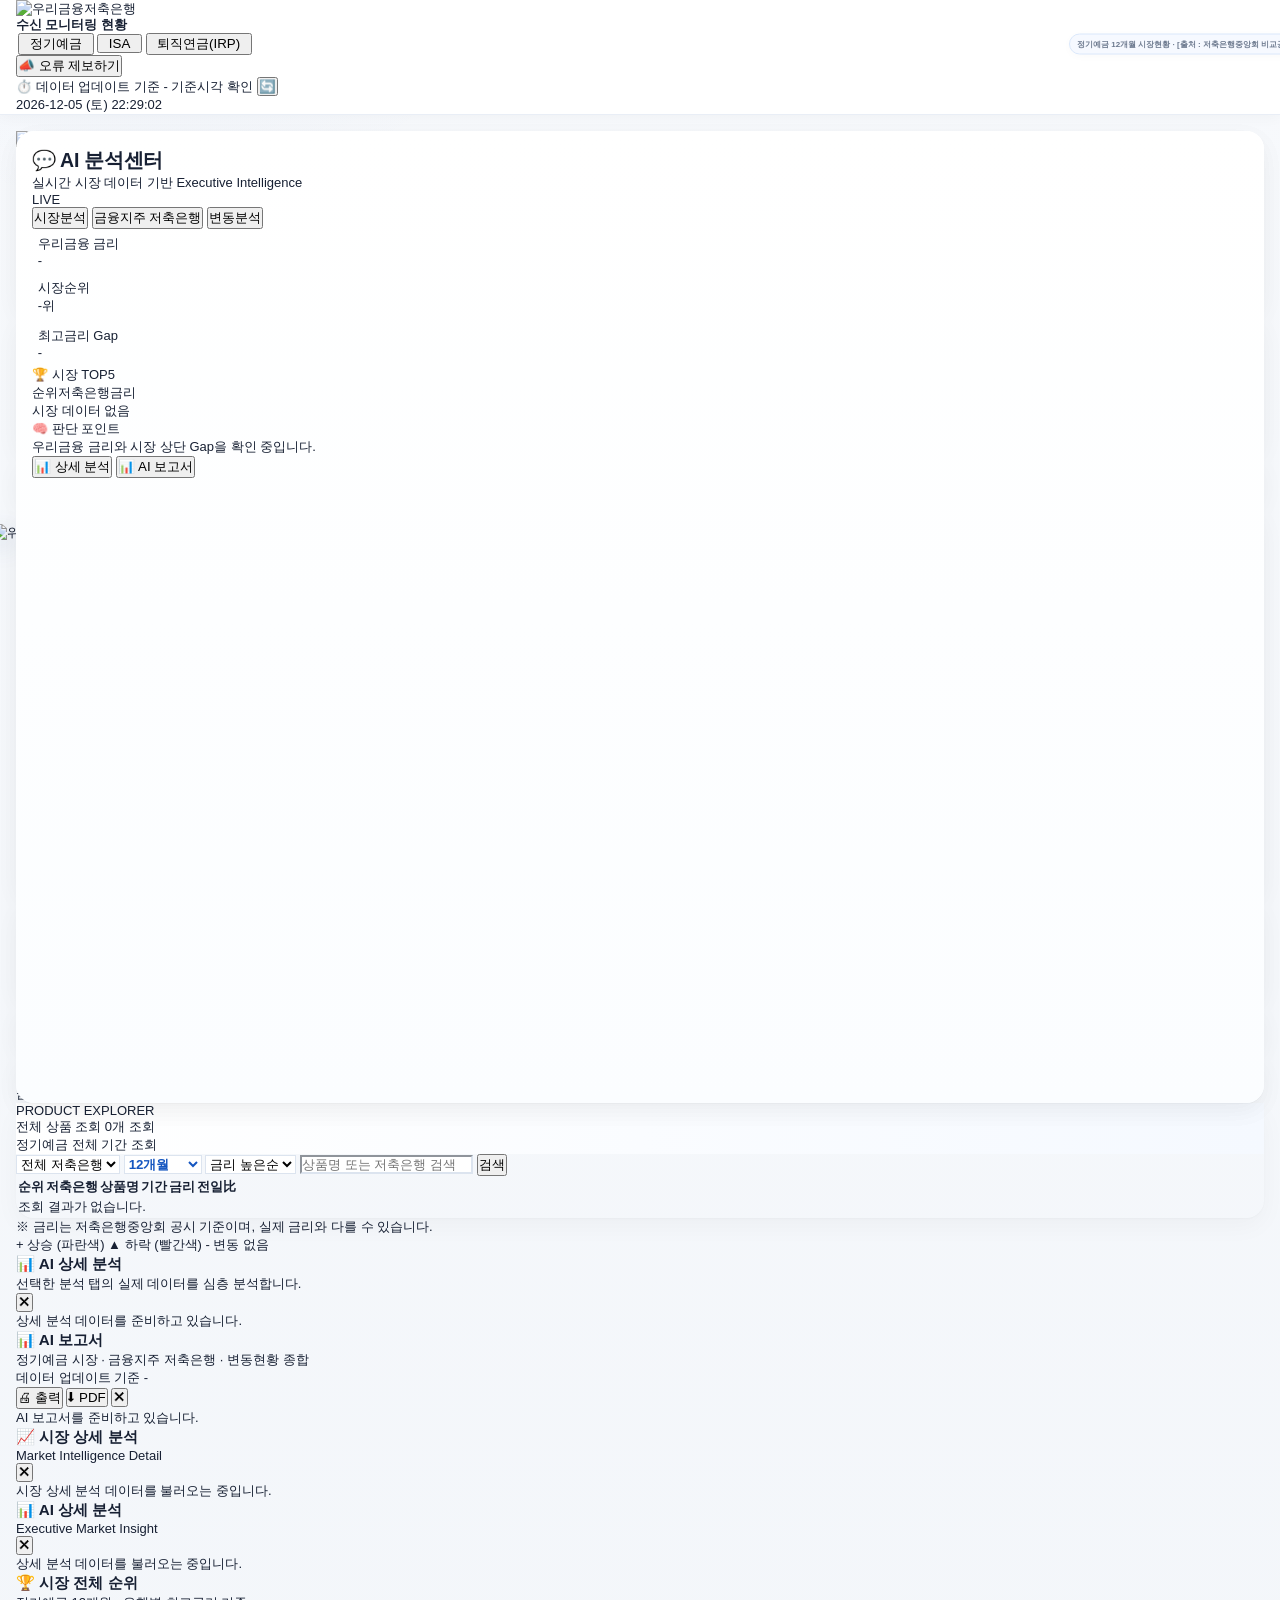
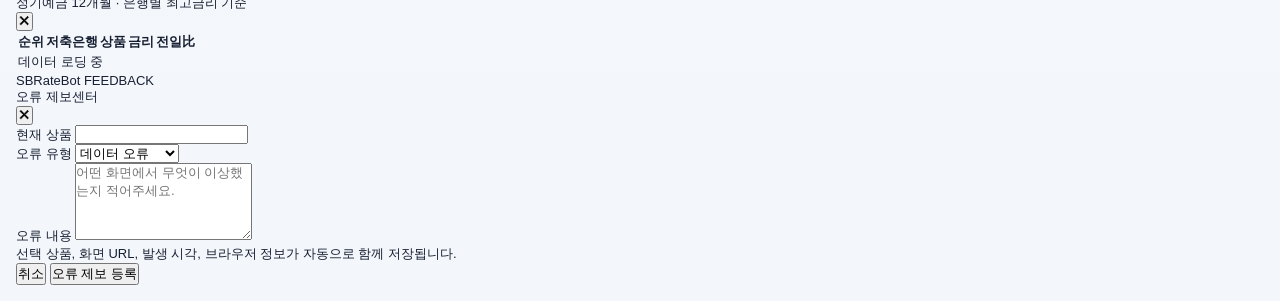
==== templates/index.html @ 937b5710 "Move PC Wibee motion to dedicated wrapper" ====
<!DOCTYPE html>
<html lang="ko">
<head>
  <meta charset="UTF-8" />
  <meta name="viewport" content="width=device-width, initial-scale=1.0" />
  <title>우리금융저축은행 수신 모니터링 현황</title>
  <!-- Tailwind CSS CDN -->
<script src="https://cdn.tailwindcss.com"></script>
<script src="https://cdnjs.cloudflare.com/ajax/libs/html2pdf.js/0.10.1/html2pdf.bundle.min.js"></script>

<link rel="stylesheet" href="/static/css/dashboard.css?v=20260818v542">
<script defer src="/static/js/dashboard.js?v=20260815v532"></script>


<style>
  /* ===== Executive Report compact visual ===== */
  #executive-report-document{
    font-family: "Pretendard","Noto Sans KR",Arial,sans-serif;
  }
  #executive-report-document .er-section{
    border:1px solid #e8edf5;
    border-radius:12px;
    background:#fff;
    overflow:hidden;
  }
  #executive-report-document .er-title{
    display:flex;
    align-items:center;
    justify-content:space-between;
    padding:8px 11px;
    background:#f8fafc;
    border-bottom:1px solid #eef2f7;
    font-size:11px;
    font-weight:700;
    color:#25324a;
  }
  #executive-report-document .er-body{
    padding:9px 11px;
  }
  #executive-report-document .er-metric{
    border:1px solid #edf1f6;
    border-radius:10px;
    padding:8px 6px;
    background:#fff;
  }
  #executive-report-document .er-metric-label{
    font-size:9px;
    color:#8b95a7;
    margin-bottom:2px;
  }
  #executive-report-document .er-metric-value{
    font-size:15px;
    font-weight:800;
    color:#202b3c;
    line-height:1.1;
  }
  #executive-report-document .er-row{
    display:grid;
    grid-template-columns:34px 1fr 72px 72px;
    gap:8px;
    align-items:center;
    padding:5px 7px;
    border-top:1px solid #f1f4f8;
    font-size:10.5px;
  }
  #executive-report-document .er-row:first-child{border-top:0}
  #executive-report-document .er-insight{
    border-left:3px solid #1a58c8;
    background:#f6f9ff;
    border-radius:8px;
    padding:8px 10px;
    line-height:1.45;
  }
  @media print{
    #executive-report-document{font-size:10pt}
    #executive-report-document .er-section{break-inside:avoid}
  }
</style>


<style>
  .modal-drag-panel { position: relative; will-change: transform; }
  .modal-drag-handle button { cursor: pointer; }
  #ai-analysis-center.ai-syncing { opacity: 0; }
  #ai-analysis-center { transition: opacity .08s ease; }
  #ai-center-content.ai-market-compact .space-y-3 { gap: .45rem !important; }
  #ai-center-content.ai-market-compact .p-3 { padding: .55rem !important; }
  #ai-center-content.ai-market-compact .p-2 { padding: .42rem !important; }
  #ai-center-content.ai-market-compact .py-1\.5 { padding-top: .28rem !important; padding-bottom: .28rem !important; }
  #ai-center-content.ai-market-compact .leading-5 { line-height: 1.25rem !important; }
  .woori-highlight-row {
    background:#eff6ff !important;
    color:#1d4ed8 !important;
    border:1px solid #bfdbfe !important;
    border-radius:12px !important;
    padding-left:.65rem !important;
    padding-right:.65rem !important;
  }
  .woori-highlight-row * { color:#1d4ed8 !important; }
</style>


<style>
  /* V5.10 common Woori highlight */
  .woori-highlight-row {
    background:#eff6ff !important;
    color:#1d4ed8 !important;
    border:1px solid #bfdbfe !important;
    border-radius:14px !important;
    padding-left:.85rem !important;
    padding-right:.85rem !important;
    box-sizing:border-box !important;
  }
  .woori-highlight-row * { color:#1d4ed8 !important; }

  /* AI panel does not animate its size. Prevent long -> short flicker. */
  #ai-analysis-center {
    transition:none !important;
    overflow:hidden !important;
  }
  #ai-analysis-center.ai-syncing { visibility:hidden; opacity:0; }
  #ai-analysis-center.ai-synced { visibility:visible; opacity:1; }

  #ai-center-content.ai-market-compact .space-y-3 { gap:.35rem !important; }
  #ai-center-content.ai-market-compact .p-3 { padding:.48rem !important; }
  #ai-center-content.ai-market-compact .p-2 { padding:.36rem !important; }
  #ai-center-content.ai-market-compact .py-1\.5 { padding-top:.22rem !important; padding-bottom:.22rem !important; }

  /* top header tabs */
  #market-product-tabs { flex-shrink:0; }
</style>


<style id="v511-executive-polish">
  :root{
    --sb-blue:#1556c0;
    --sb-blue-deep:#0f3f96;
    --sb-ink:#172033;
    --sb-muted:#718096;
    --sb-line:#e7edf5;
    --sb-surface:#ffffff;
    --sb-bg:#f4f7fb;
  }

  html{ background:var(--sb-bg); }
  body{
    background:
      radial-gradient(circle at 12% -10%, rgba(21,86,192,.055), transparent 26rem),
      linear-gradient(180deg,#f7f9fc 0%,#f3f6fa 100%);
    color:var(--sb-ink);
    -webkit-font-smoothing:antialiased;
    text-rendering:optimizeLegibility;
  }

  body > header{
    background:rgba(255,255,255,.94) !important;
    backdrop-filter:blur(14px);
    border-bottom:1px solid #e9eef6 !important;
    box-shadow:0 2px 14px rgba(15,23,42,.035);
  }

  /* Card system */
  #dashboard-hero-start > .col-span-4 > .bg-white,
  main > .bg-white,
  #market-ranking-row > .bg-white,
  #ai-analysis-center,
  #product-search-panel{
    border-color:var(--sb-line) !important;
    border-radius:18px !important;
    box-shadow:
      0 1px 2px rgba(15,23,42,.025),
      0 8px 26px rgba(15,23,42,.035) !important;
  }

  #dashboard-hero-start > .col-span-4:first-child > .bg-white{
    background:
      linear-gradient(145deg,rgba(239,246,255,.88),rgba(255,255,255,.97) 52%) !important;
    border-color:#dbe8fb !important;
  }

  #dashboard-hero-start > .col-span-4:last-child > .bg-white{
    background:
      linear-gradient(145deg,#fffdf7,#ffffff 58%) !important;
    border-color:#f1e8cf !important;
  }

  #ai-analysis-center{
    background:
      linear-gradient(180deg,#ffffff 0%,#fbfdff 100%) !important;
    align-self:stretch !important;
  }

  #ai-analysis-center.ai-syncing,
  #ai-analysis-center.ai-synced{
    visibility:visible !important;
    opacity:1 !important;
  }

  /* Compact market tab */
  #ai-center-content.ai-market-compact{
    overflow-y:auto !important;
    overflow-x:hidden !important;
  }
  #ai-center-content.ai-market-compact .space-y-2\.5{
    gap:.55rem !important;
  }

  /* Stronger hierarchy */
  #dashboard-hero-start .text-sm.font-bold,
  #market-ranking-row .text-xs.font-bold,
  #ai-analysis-center h2{
    letter-spacing:-.015em;
  }

  #market-ranking-row table{
    border-collapse:separate;
    border-spacing:0;
  }
  #market-ranking-row thead th{
    font-size:10px;
    letter-spacing:.015em;
    color:#8b96a8 !important;
  }
  #market-ranking-row tbody td{
    vertical-align:middle;
  }

  /* One Woori style everywhere */
  .woori-highlight-row{
    width:100% !important;
    background:linear-gradient(90deg,#edf5ff 0%,#f3f8ff 100%) !important;
    color:#1556c0 !important;
    border:1px solid #a9cdfd !important;
    border-radius:14px !important;
    padding-left:.8rem !important;
    padding-right:.8rem !important;
    box-shadow:inset 0 0 0 1px rgba(255,255,255,.45);
    box-sizing:border-box !important;
    text-align:center !important;
  }
  .woori-highlight-row > *{
    color:#1556c0 !important;
    text-align:center !important;
    justify-self:stretch;
  }

  /* AI workspace */
  #ai-question{
    background:#fff;
    border-color:#dce4ef;
  }
  #ai-question:focus{
    box-shadow:0 0 0 3px rgba(21,86,192,.08);
  }
  #ai-mini-answer{
    color:#344054;
  }

  /* Product explorer */
  #product-search-panel > div:first-child{
    background:linear-gradient(90deg,#fff 0%,#f5f9ff 100%) !important;
  }
  #product-search-panel select,
  #product-search-panel input{
    border-color:#dce4ef !important;
    background:#fff !important;
  }
  #product-table th{
    color:#7c8798 !important;
    font-size:10px;
    letter-spacing:.015em;
  }
  #product-table td{
    vertical-align:middle;
  }

  button{
    transition:background-color .15s ease,border-color .15s ease,color .15s ease,box-shadow .15s ease;
  }

  @media (max-width: 1500px){
    body > header{ padding-left:1rem !important; padding-right:1rem !important; }
    body > div.p-6{ padding:1rem !important; gap:1rem !important; }
    #dashboard-hero-start{ gap:.75rem !important; }
    #market-ranking-row{ gap:.75rem !important; }
    #ai-analysis-center{ padding:1rem !important; }
  }
</style>


<style id="v5112-final-qa">
  /* 우리금융 강조는 일반 행과 동일한 table column을 그대로 사용 */
  tr.woori-table-row > td.woori-table-cell{
    background:linear-gradient(90deg,#edf5ff 0%,#f3f8ff 100%) !important;
    color:#1556c0 !important;
    border-top:1px solid #a9cdfd !important;
    border-bottom:1px solid #a9cdfd !important;
  }
  tr.woori-table-row > td.woori-table-first{
    border-left:1px solid #a9cdfd !important;
    border-top-left-radius:14px !important;
    border-bottom-left-radius:14px !important;
    padding-left:0 !important;
    padding-right:0 !important;
  }
  tr.woori-table-row > td.woori-table-last{
    border-right:1px solid #a9cdfd !important;
    border-top-right-radius:14px !important;
    border-bottom-right-radius:14px !important;
    padding-left:0 !important;
    padding-right:0 !important;
  }

  /* ISA/IRP TOP10/최근공시: 모든 컬럼 정확히 동일한 중심선 */
  #top5-table-body td,
  #top10-table-body td,
  #rates-up-list td{
    vertical-align:middle !important;
  }

  /* 작은 화면에서도 공시일이 테두리에 닿지 않게 */
  @media (max-width:1500px){
    tr.woori-table-row > td.woori-table-last{
      font-size:10px !important;
    }
  }
</style>


<style id="v5113-woori-column-alignment">
  /* 일반행과 우리금융 강조행의 실제 column center를 완전히 동일하게 유지 */
  #top5-table-body tr.woori-table-row > td,
  #top10-table-body tr.woori-table-row > td,
  #rates-up-list tr.woori-table-row > td{
    padding-left:0 !important;
    padding-right:0 !important;
    text-align:center !important;
  }

  #top5-table-body tr.woori-table-row > td:first-child > span,
  #top10-table-body tr.woori-table-row > td:first-child > span{
    margin-left:0 !important;
    margin-right:0 !important;
    transform:none !important;
  }
</style>


<style id="v5115-dashboard-stable-safe-outline">
  /*
   * Final safe polish:
   * 일반행과 동일한 실제 table column은 그대로 유지.
   * 우리금융 강조행의 바깥 여백만 줄여 오른쪽 테두리가 자연스럽게 더 길어 보이게 한다.
   * ::after 등 가상요소 사용 없음.
   */
  #top5-table-body tr.woori-table-row,
  #top10-table-body tr.woori-table-row,
  #rates-up-list tr.woori-table-row{
    position:relative;
  }

  #top5-table-body tr.woori-table-row > td,
  #top10-table-body tr.woori-table-row > td,
  #rates-up-list tr.woori-table-row > td{
    background-clip:padding-box !important;
  }

  /* 마지막 셀 오른쪽 안쪽 여백만 확보해 날짜 뒤가 답답하지 않게 */
  #top5-table-body tr.woori-table-row > td.woori-table-last,
  #top10-table-body tr.woori-table-row > td.woori-table-last,
  #rates-up-list tr.woori-table-row > td.woori-table-last{
    padding-right:.75rem !important;
  }

  /* 첫 셀은 기존 중심선 유지 */
  #top5-table-body tr.woori-table-row > td.woori-table-first,
  #top10-table-body tr.woori-table-row > td.woori-table-first,
  #rates-up-list tr.woori-table-row > td.woori-table-first{
    padding-left:0 !important;
    padding-right:0 !important;
  }

  /* 노트북에서도 공시일이 한 줄 유지 */
  #top5-table-body tr.woori-table-row > td.woori-table-last,
  #top10-table-body tr.woori-table-row > td.woori-table-last,
  #rates-up-list tr.woori-table-row > td.woori-table-last{
    white-space:nowrap !important;
    overflow:visible !important;
  }
</style>

</head>
<body class="bg-[#f4f6f9] text-gray-800 font-sans min-h-screen">

  <!-- 1. 상단 헤더 (우리금융저축은행 한글 CI 로고 및 한글 타이틀) -->
  <header class="bg-white border-b border-gray-200 px-6 py-3 flex items-center justify-between shadow-sm">
    <div class="flex items-center gap-3">
      <!-- 우리금융저축은행 한글 로고 -->
      <img 
        src="/static/images/ci.png"
        alt="우리금융저축은행"
        class="h-7 object-contain"
        onerror="this.onerror=null; this.src='https://via.placeholder.com/150x30?text=WOORI+SAVINGS+BANK';"
      />
      <h1 class="text-base font-bold text-gray-900 border-l border-gray-300 pl-3 whitespace-nowrap shrink-0 leading-none">
        수신 모니터링 현황
      </h1>
      <div id="market-product-tabs" class="inline-flex items-center gap-1 bg-[#f4f7fb] border border-gray-100 rounded-xl p-1 ml-2">
        <button type="button" data-market-product="deposit" class="market-product-tab bg-[#1a58c8] text-white px-4 py-1.5 rounded-lg text-[11px] font-bold shadow-sm">정기예금</button>
        <button type="button" data-market-product="isa" class="market-product-tab text-gray-500 px-4 py-1.5 rounded-lg text-[11px] font-semibold hover:bg-white hover:text-blue-700">ISA</button>
        <button type="button" data-market-product="irp" class="market-product-tab text-gray-500 px-4 py-1.5 rounded-lg text-[11px] font-semibold hover:bg-white hover:text-blue-700">퇴직연금(IRP)</button>
      </div>
    </div>

    <div class="flex items-center gap-3 text-xs text-gray-500">
      <span id="dashboard-market-label" class="hidden xl:inline-flex items-center bg-[#eef5ff] border border-blue-100 text-blue-800 text-[10px] px-3 py-1.5 rounded-full font-bold whitespace-nowrap">
        📌 저축은행 정기예금(12개월) 시장현황
      </span>

      <button id="error-report-open" type="button"
        class="inline-flex items-center gap-1 border border-gray-200 bg-white hover:bg-gray-50 text-gray-600 px-3 py-1.5 rounded-lg text-[11px] font-semibold whitespace-nowrap">
        📣 오류 제보하기
      </button>

      <div class="flex items-center gap-1.5 whitespace-nowrap">
        <span>⏱️ 데이터 업데이트 기준</span>
        <span id="header-data-update-time" class="font-semibold text-gray-700 whitespace-nowrap">-</span>
        <span id="header-data-status" class="hidden px-2 py-0.5 rounded-full text-[10px] font-semibold whitespace-nowrap">-</span>
        <button id="header-refresh-btn" type="button" title="데이터 새로고침" class="hover:rotate-180 transition-transform duration-300 ml-1">🔄</button>
      </div>
      <div id="header-current-datetime" title="현재 시각" class="whitespace-nowrap">-</div>
    </div>
  </header>

  <!-- 메인 레이아웃 (대시보드 + 우측 AI 분석센터) -->
  <div class="p-6 max-w-[1700px] mx-auto grid grid-cols-12 gap-6 items-start">

    <!--
      V5.13 structural row:
      좌측 main만 행 높이를 결정하고, 우측 AI 패널은 같은 행의 top/bottom에 고정된다.
      긴 AI 답변은 우측 내부 스크롤만 발생하며 전체 행 높이를 늘리지 않는다.
    -->
    <div id="dashboard-intelligence-row" class="col-span-12 relative grid grid-cols-12 gap-6 items-start">

    <!-- 좌측 메인 영역 (9컬럼) -->
    <main class="col-span-9 space-y-5">

<!-- ======================================================
     EXECUTIVE SUMMARY TOP SECTION

     구성
     1. CI 우리금융저축은행 시장경쟁력 HERO
        - 브랜드 CI
        - 시장순위 강조
        - 핵심 금리 경쟁력 요약

     2. KPI SUMMARY
        - 평균금리
        - 금리경쟁력
        - 상품수
        - 금리변동건수

     3. AI 시장분석현황
        - 시장 상황 요약
        - AI 분석 결과 제공
====================================================== -->


<div id="dashboard-hero-start" class="grid grid-cols-12 gap-4">


<!-- ======================================================
     1. CI 우리금융저축은행 시장경쟁력 HERO
====================================================== -->


<div class="col-span-4">


<div class="bg-white rounded-2xl border border-blue-100 shadow-sm p-4">



<!-- HERO HEADER -->

<div class="flex items-center justify-between mb-4">


<div class="flex items-center gap-2">


<!-- 우리금융저축은행 CI -->

<img
src="/static/images/ci.png"
alt="우리금융저축은행"
class="h-5 object-contain"
/>



<span class="text-sm font-bold text-gray-800 whitespace-nowrap">

시장경쟁력

</span>


</div>



<!-- 포인트 아이콘 -->

<div class="text-xl">



</div>


</div>






<!-- ======================================================
     HERO SUB PANEL
====================================================== -->


<div class="bg-blue-50 rounded-xl p-4">



<!-- 시장순위 -->

<div class="flex items-center justify-between bg-white rounded-lg px-3 py-2 mb-3">


<span class="text-xs text-gray-500 whitespace-nowrap ml-5">
    시장순위
    <span style="font-size:9px !important; color:#9ca3af !important;">
        (최고금리 기준)
    </span>
</span>



<div class="flex items-center gap-2 justify-end">


<span class="text-base">

🏆

</span>


<div
id="kpi-rank"
class="text-4xl font-extrabold text-blue-700">

-

</div>


<span class="text-lg font-bold text-blue-700">

위

</span>


</div>


</div>





<!-- 금리 경쟁력 요약 -->


<div class="grid grid-cols-3 gap-2 text-center">



<div class="bg-white rounded-lg py-2">


<div class="text-[11px] text-gray-500">

우리금융 금리

</div>


<div
id="kpi-woori-rate-mini"
class="text-sm font-bold text-blue-600">

-

</div>


</div>






<div class="bg-white rounded-lg py-2">


<div class="text-[11px] text-gray-500">

업권 최고금리

</div>


<div
id="kpi-best-rate-mini"
class="text-sm font-bold">

-

</div>


</div>






<div class="bg-white rounded-lg py-2">


<div class="text-[11px] text-gray-500">

업권 최저금리

</div>


<div
id="kpi-lowest-rate-mini"
class="text-sm font-bold text-blue-800">

-

</div>


</div>



</div>


</div>



</div>


</div>





<!-- ======================================================
     2. KPI SUMMARY 6 CARD
     2 x 3 구조
====================================================== -->

<div class="col-span-4">

    <div class="bg-white rounded-2xl border border-gray-100 shadow-sm p-4">

        <!-- KPI HEADER -->
<div class="flex items-center gap-2 mb-3">


    <div class="text-xl">
        📊
    </div>


    <span class="text-sm font-bold text-gray-800">
        업권현황
    </span>


</div>

        <div class="grid grid-cols-2 gap-2">

            <!-- 최고금리 比 -->
            <div class="bg-gray-50 rounded-lg px-3 py-3">

                <div class="flex justify-between items-center">

                    <span class="text-[11px] text-gray-500">
                        최고금리比
                    </span>

                    <span
                        id="kpi-highest-gap"
                        class="text-sm font-bold">
                        -
                    </span>

                </div>

            </div>

            <!-- 최저금리 比 -->
            <div class="bg-gray-50 rounded-lg px-3 py-3">

                <div class="flex justify-between items-center">

                    <span class="text-[11px] text-gray-500">
                        최저금리比
                    </span>

                    <span
                        id="kpi-lowest-gap"
                        class="text-sm font-bold">
                        -
                    </span>

                </div>

            </div>

            <!-- 평균금리 -->
            <div class="bg-gray-50 rounded-lg px-3 py-3">

                <div class="flex justify-between items-center">

                    <span class="text-[11px] text-gray-500">
                        평균금리
                    </span>

                    <span
                        id="kpi-average-rate"
                        class="text-sm font-bold">
                        -
                    </span>

                </div>

            </div>

            <!-- 평균금리 比 -->
            <div class="bg-gray-50 rounded-lg px-3 py-3">

                <div class="flex justify-between items-center">

                    <span class="text-[11px] text-gray-500">
                        평균금리比
                    </span>

                    <span
                        id="kpi-average-gap"
                        class="text-sm font-bold text-blue-600">
                        -
                    </span>

                </div>

            </div>

            <!-- 상품수 -->
            <div class="bg-gray-50 rounded-lg px-3 py-3">

                <div class="flex justify-between items-center">

                    <span class="text-[11px] text-gray-500">
                        상품수
                    </span>

                    <span
                        id="kpi-product-count"
                        class="text-sm font-bold">
                        -
                    </span>

                </div>

            </div>

            <!-- 금리변동수 -->
            <div class="bg-gray-50 rounded-lg px-3 py-3">

                <div class="flex justify-between items-center">

                    <span class="text-[11px] text-gray-500">
                        금리변동수
                    </span>

                    <span
                        id="kpi-change-count"
                        class="text-sm font-bold">
                        -
                    </span>

                </div>

            </div>

        </div>

    </div>

</div>






<!-- ======================================================
     3. AI 시장분석현황

     역할:
     Hero와 중복 제거
     시장 상황 및 AI 요약 제공
====================================================== -->


<div class="col-span-4">


<div class="bg-white rounded-2xl border border-amber-100 shadow-sm p-4 h-full flex flex-col">


<div class="flex items-center gap-2 mb-3">


<!-- 위비 또는 AI 아이콘 -->

<div class="text-xl">

🧠

</div>



<div class="text-sm font-bold text-gray-800">

AI 시장분석 현황

</div>



</div>




<div
id="executive-summary-mini"
class="text-xs text-gray-600 leading-5">

    시장 데이터를 분석하는 중입니다.

</div>


</div>


</div>



</div>

      <!-- 2. AI Assistant -->
<div class="bg-white p-3 rounded-2xl border border-gray-100 shadow-sm grid grid-cols-12 gap-3 items-stretch">

  <!-- 위비 브리핑 -->
  <div class="col-span-4 h-[178px] min-h-[178px] max-h-[178px]">
    <div class="bg-[#eef5ff] rounded-xl border border-blue-100 h-full px-2 py-2 overflow-hidden">

      <div class="flex items-stretch gap-1 h-full min-h-0">

        <!-- 위비 캐릭터 : 존재감 유지 + 좌측 여백 확보 -->
        <div class="wibee-pc-stage w-[31%] flex items-center justify-start overflow-visible self-stretch pl-1">
          <span class="wibee-pc-motion" aria-hidden="true">
            <img
              src="/static/images/wibee.png?v=20260815v513"
              alt="위비 캐릭터"
              class="w-[142px] max-w-none h-auto max-h-[160px] object-contain object-center -translate-x-[12px] translate-y-[4px]"
            />
          </span>
        </div>

        <!-- 위비 브리핑 내용 -->
        <div class="flex-1 min-w-0 flex flex-col justify-center pl-1 pr-1 py-0.5">

          <div class="text-sm font-bold text-gray-800 leading-none">
            위비 브리핑
          </div>

          <div class="mt-1">
            <div class="text-[10px] font-bold text-blue-700 mb-0.5">AI 시장 경쟁 분석</div>
            <div id="wibee-judgement" class="text-[9.5px] text-gray-600 leading-[1.2] [word-break:keep-all]">
              시장 경쟁 상황을 분석하고 있습니다.
            </div>
          </div>

          <div class="mt-1 pt-1 border-t border-blue-100 text-[10px] font-semibold text-gray-700 flex items-center gap-1.5">
            <span>시장상태</span>
            <span id="wibee-market-status" class="inline-flex items-center gap-1 text-gray-500">
              <span class="w-2 h-2 rounded-full bg-gray-300"></span> 분석중
            </span>
          </div>

          <!-- 핵심 시장 지표 : 아래 금리변동 카드와 동일 시작선 -->
          <div class="mt-1 grid grid-cols-3 gap-1 w-full text-center">
            <div class="bg-white/90 border border-blue-100 rounded-md px-1 py-1">
              <div class="text-[8px] text-gray-400 whitespace-nowrap">우리금융 금리</div>
              <div id="wibee-woori-rate" class="text-[10px] font-bold text-blue-600 leading-tight">-</div>
            </div>
            <div class="bg-white/90 border border-blue-100 rounded-md px-1 py-1">
              <div class="text-[8px] text-gray-400 whitespace-nowrap">시장순위</div>
              <div id="wibee-rank" class="text-[10px] font-bold text-gray-800 leading-tight">-</div>
            </div>
            <div class="bg-white/90 border border-blue-100 rounded-md px-1 py-1">
              <div class="text-[8px] text-gray-400 whitespace-nowrap">최고금리</div>
              <div id="wibee-best-rate" class="text-[10px] font-bold text-gray-800 leading-tight">-</div>
            </div>
            <div class="hidden bg-white/90 border border-blue-100 rounded-md px-1 py-1" aria-hidden="true">
              <div class="text-[8px] text-gray-400 whitespace-nowrap">시장평균</div>
              <div id="wibee-average-rate" class="text-[10px] font-bold text-gray-800 leading-tight">-</div>
            </div>
          </div>

          <!-- 금리 변동 지표 : 위 핵심지표와 좌우 시작선 통일 -->
          <div class="mt-1 grid grid-cols-3 gap-1 w-full text-[8.5px] whitespace-nowrap text-center">
            <span class="bg-white/90 border border-blue-100 px-1 py-1 rounded-md text-blue-600">
              📈 금리상승 <strong id="wibee-rise-count">-</strong>건
            </span>
            <span class="bg-white/90 border border-red-100 px-1 py-1 rounded-md text-red-500">
              📉 금리하락 <strong id="wibee-fall-count">-</strong>건
            </span>
            <span class="bg-white/90 border border-gray-200 px-1 py-1 rounded-md text-gray-600">
              🔄 금리변동 <strong id="wibee-change-count">-</strong>건
            </span>
          </div>

          <div id="wibee-brief-text" class="hidden"></div>

        </div>

      </div>

    </div>
  </div>

  <!-- AI 질문 + 답변 -->
  <div class="col-span-8 h-[178px] min-h-[178px] max-h-[178px] overflow-hidden">
    <div class="grid grid-cols-2 gap-3 h-full min-h-0">

      <!-- AI 질문 -->
      <div class="bg-gray-50 rounded-xl border border-gray-100 p-3 h-full min-h-0 overflow-hidden flex flex-col">
        <div class="text-xs font-bold text-gray-700 mb-2">
          🔍 AI 질문
        </div>

        <div class="flex gap-2">
          <input
            id="ai-question"
            type="text"
            value=""
            placeholder="(예시) 금융지주 저축은행 금리 알려줘"
            class="flex-1 min-w-0 border border-gray-300 rounded-lg px-3 py-2 text-xs text-gray-700 placeholder:text-gray-500 placeholder:font-normal focus:outline-none focus:border-blue-500"
          />

          <button
            id="ai-search-btn"
            type="button"
            class="bg-[#1a58c8] text-white px-4 rounded-lg text-xs font-medium hover:bg-blue-700"
          >
            검색
          </button>
        </div>

        <div class="flex flex-wrap gap-1 mt-3">
          <button type="button" class="ai-quick-btn bg-white border border-gray-200 px-2 py-0.5 rounded text-[10px] hover:border-blue-300 hover:text-blue-600">시장현황</button>
          <button type="button" class="ai-quick-btn bg-white border border-gray-200 px-2 py-0.5 rounded text-[10px] hover:border-blue-300 hover:text-blue-600">우리금융 경쟁력</button>
          <button type="button" class="ai-quick-btn bg-white border border-gray-200 px-2 py-0.5 rounded text-[10px] hover:border-blue-300 hover:text-blue-600">금융지주 저축은행</button>
          <button type="button" class="ai-quick-btn bg-white border border-gray-200 px-2 py-0.5 rounded text-[10px] hover:border-blue-300 hover:text-blue-600">금리 TOP10</button>
          <button type="button" class="ai-quick-btn bg-white border border-gray-200 px-2 py-0.5 rounded text-[10px] hover:border-blue-300 hover:text-blue-600">금리변동</button>
          <button type="button" class="ai-quick-btn bg-white border border-gray-200 px-2 py-0.5 rounded text-[10px] hover:border-blue-300 hover:text-blue-600">우리금융보다 높은 곳</button>
          <button type="button" class="ai-quick-btn bg-white border border-gray-200 px-2 py-0.5 rounded text-[10px] hover:border-blue-300 hover:text-blue-600">최고금리 은행</button>
          <button type="button" class="ai-quick-btn bg-white border border-gray-200 px-2 py-0.5 rounded text-[10px] hover:border-blue-300 hover:text-blue-600">평균보다 높은 곳</button>
        </div>

        <div class="mt-auto pt-2 text-[10px] text-gray-400">
          Enter 키로도 질문할 수 있습니다.
        </div>
      </div>

      <!-- AI 답변 요약 -->
      <div class="bg-blue-50 rounded-xl border border-blue-100 p-3 h-full min-h-0 overflow-hidden flex flex-col">
        <div class="text-xs font-bold text-blue-700 mb-2">
          💡 AI 답변 요약
        </div>

        <div
          id="ai-mini-answer"
          class="text-[12px] text-gray-700 leading-[1.25] flex-1 min-h-0 overflow-hidden pr-1 [word-break:keep-all]"
        >
          질문을 입력하면 AI 분석 결과가 표시됩니다.
        </div>

        <button
          id="ai-detail-btn"
          type="button"
          class="mt-auto pt-2 text-[11px] text-blue-600 font-medium hover:underline text-left"
        >
          📊 상세 분석보기 &gt;
        </button>
      </div>

    </div>
  </div>

</div>

      <!-- 순위 및 변동현황 -->
      <div id="market-ranking-row" class="grid grid-cols-4 gap-4">

        <!-- 시장 TOP10 : 단일 패널 -->
        <div class="col-span-2 bg-white p-4 rounded-xl border border-gray-100 shadow-sm">
          <div class="flex justify-between items-center mb-3">
            <div class="flex items-center gap-2">
              <span id="market-top10-title" class="text-xs font-bold text-gray-800">🏆 시장 TOP10</span>
              <span id="market-top10-meta" class="text-[10px] text-gray-400">정기예금 12개월 · 최고금리 기준</span>
            </div>
            <button id="top10-all-btn" type="button" class="text-[11px] text-blue-600 font-medium hover:underline">전체 &gt;</button>
          </div>

          <!-- 겉으로는 한 표처럼 보이되, 기존 JS의 1~5 / 6~10 tbody ID는 유지 -->
          <div class="grid grid-cols-2 gap-5">

            <div class="min-w-0 pr-2">
            <table class="w-full text-xs table-fixed">
              <thead>
                <tr class="text-gray-400 border-b text-left">
                  <th class="pb-1 font-normal text-center w-[12%]">순위</th>
                  <th class="pb-1 font-normal text-center w-[40%]">저축은행</th>
                  <th class="pb-1 font-normal text-center w-[22%]">금리</th>
                  <th id="market-top10-col4" class="pb-1 font-normal text-center w-[26%]">전일比</th>
                </tr>
              </thead>
              <tbody id="top5-table-body" class="divide-y divide-gray-50">
                <tr><td colspan="4" class="py-4 text-center text-gray-400">데이터 로딩 중</td></tr>
              </tbody>
            </table>
            </div>

            <div class="min-w-0 pl-2">
            <table class="w-full text-xs table-fixed">
              <thead>
                <tr class="text-gray-400 border-b text-left">
                  <th class="pb-1 font-normal text-center w-[12%]">순위</th>
                  <th class="pb-1 font-normal text-center w-[40%]">저축은행</th>
                  <th class="pb-1 font-normal text-center w-[22%]">금리</th>
                  <th id="market-top10-col4-right" class="pb-1 font-normal text-center w-[26%]">전일比</th>
                </tr>
              </thead>
              <tbody id="top10-table-body" class="divide-y divide-gray-50">
                <tr><td colspan="4" class="py-4 text-center text-gray-400">데이터 로딩 중</td></tr>
              </tbody>
            </table>
            </div>

          </div>
        </div>

        <!-- 상승 TOP5 -->
        <div class="bg-white p-4 rounded-xl border border-gray-100 shadow-sm">
          <div id="market-left-card-title" class="mb-3 text-xs font-bold text-blue-600 flex items-center gap-1">📈 상승 TOP5</div>
          <table class="w-full text-xs">
            <thead>
              <tr class="text-gray-400 border-b text-left">
                <th class="pb-1 font-normal text-center w-[14%]">순위</th>
                <th class="pb-1 font-normal text-center w-[38%]">저축은행</th>
                <th class="pb-1 font-normal text-center w-[22%]">금리</th>
                <th id="market-left-col4" class="pb-1 font-normal text-center w-[26%]">전일比</th>
              </tr>
            </thead>
            <tbody id="rates-up-list" class="divide-y divide-gray-50 text-blue-600 font-medium">
              <tr><td colspan="4" class="py-4 text-center text-gray-400">데이터 로딩 중</td></tr>
            </tbody>
          </table>
        </div>

        <!-- 하락 TOP5 -->
        <div class="bg-white p-4 rounded-xl border border-gray-100 shadow-sm">
          <div id="market-right-card-title" class="mb-3 text-xs font-bold text-red-500 flex items-center gap-1">📉 하락 TOP5</div>
          <table class="w-full text-xs">
            <thead>
              <tr class="text-gray-400 border-b text-left">
                <th class="pb-1 font-normal text-center w-[14%]">순위</th>
                <th class="pb-1 font-normal text-center w-[38%]">저축은행</th>
                <th class="pb-1 font-normal text-center w-[22%]">금리</th>
                <th id="market-right-col4" class="pb-1 font-normal text-center w-[26%]">전일比</th>
              </tr>
            </thead>
            <tbody id="rates-down-list" class="divide-y divide-gray-50 text-red-500 font-medium">
              <tr><td colspan="4" class="py-4 text-center text-gray-400">데이터 로딩 중</td></tr>
            </tbody>
          </table>
        </div>

      </div>

    </main>

    <!-- 우측 AI 분석센터 패널 (3컬럼) -->
    <aside id="ai-analysis-center" class="col-span-3 min-w-0 w-full h-full bg-white p-5 rounded-2xl border border-gray-100 shadow-sm space-y-4 overflow-hidden flex flex-col">
      <div class="flex justify-between items-center border-b pb-3">
        <div>
          <h2 class="font-bold text-sm text-gray-900 flex items-center gap-1">💬 AI 분석센터</h2>
          <div class="text-[10px] text-gray-400 mt-1">실시간 시장 데이터 기반 Executive Intelligence</div>
        </div>
        <span class="inline-flex items-center gap-1 text-[10px] text-emerald-600 font-semibold"><span class="w-2 h-2 rounded-full bg-emerald-500"></span>LIVE</span>
      </div>

      <div id="ai-center-tabs" class="grid grid-cols-3 gap-1 bg-gray-50 rounded-lg p-1 text-[10px] font-medium">
        <button type="button" data-ai-center-tab="market" class="ai-center-tab bg-white text-blue-700 shadow-sm rounded-md py-1.5 font-bold">시장분석</button>
        <button type="button" data-ai-center-tab="financial" class="ai-center-tab text-gray-500 rounded-md py-1.5 hover:text-blue-600">금융지주 저축은행</button>
        <button type="button" data-ai-center-tab="change" class="ai-center-tab text-gray-500 rounded-md py-1.5 hover:text-blue-600">변동분석</button>
      </div>

      <div id="ai-center-content" class="text-xs flex-1 min-h-0 overflow-hidden pr-1">
        <div class="py-10 text-center text-gray-400">AI 분석 데이터를 불러오는 중입니다.</div>
      </div>

      <div class="grid grid-cols-2 gap-2 border-t pt-3 mt-auto">
        <button type="button" id="ai-side-detail-btn" class="bg-blue-50 border border-blue-100 text-blue-700 py-2 rounded-lg text-[11px] font-semibold hover:bg-blue-100">📊 상세 분석</button>
        <button type="button" id="ai-report-btn" class="bg-[#1a58c8] text-white py-2 rounded-lg text-[11px] font-semibold hover:bg-blue-700">📊 AI 보고서</button>
      </div>
    </aside>

    </div><!-- /#dashboard-intelligence-row -->

    <section id="fullwidth-product-row" class="col-span-12">
      <!-- 하단 전체 상품 조회 검색 영역 -->
      <div id="product-search-panel" class="bg-white rounded-2xl border border-gray-100 shadow-sm overflow-hidden">
        <div class="px-5 py-4 border-b border-gray-100 bg-gradient-to-r from-white to-[#f7faff] flex justify-between items-center gap-3">
          <div>
            <div class="text-[10px] tracking-[0.12em] text-blue-500 font-semibold">PRODUCT EXPLORER</div>
            <div class="text-sm font-bold text-gray-900 mt-0.5 flex items-center gap-2">
              전체 상품 조회
              <span id="product-result-count" class="text-[10px] px-2 py-0.5 rounded-full bg-blue-50 text-blue-600 font-semibold">데이터 로딩 중</span>
            </div>
          </div>
          <span id="product-panel-caption" class="text-[10px] text-gray-400">정기예금 전체 기간 조회</span>
        </div>
        <div class="p-4 space-y-3">

        <div class="grid grid-cols-12 gap-3">
          <select id="product-bank-select" class="col-span-3 border border-gray-300 rounded-lg p-2 text-xs text-gray-600 focus:outline-none focus:border-blue-500">
            <option value="">전체 저축은행</option>
          </select>
          <select id="product-period-select" class="col-span-2 border border-gray-300 rounded-lg p-2 text-xs text-gray-600 focus:outline-none focus:border-blue-500">
            <option value="">전체 기간</option>
            <option value="1">1개월</option>
            <option value="3">3개월</option>
            <option value="6">6개월</option>
            <option value="12" selected>12개월</option>
            <option value="24">24개월</option>
            <option value="36">36개월</option>
          </select>
          <select id="product-sort-select" class="col-span-2 border border-gray-300 rounded-lg p-2 text-xs text-gray-600 focus:outline-none focus:border-blue-500">
            <option value="rate_desc" selected>금리 높은순</option>
            <option value="rate_asc">금리 낮은순</option>
            <option value="change_desc">변동폭 큰순</option>
            <option value="bank_asc">은행명순</option>
          </select>
          <input id="product-search-input" type="text" placeholder="상품명 또는 저축은행 검색" class="col-span-3 border border-gray-300 rounded-lg p-2 text-xs focus:outline-none focus:border-blue-500" />
          <button id="product-search-btn" type="button" class="col-span-2 bg-[#1a58c8] text-white rounded-lg text-xs font-medium hover:bg-blue-700">검색</button>
        </div>

        <div class="border border-gray-100 rounded-xl overflow-hidden">
          <div class="max-h-[360px] overflow-y-auto">
            <table class="w-full text-xs table-fixed">
              <thead class="sticky top-0 bg-gray-50 z-10 text-gray-400 border-b">
                <tr>
                  <th class="py-2 font-normal text-center w-[8%]">순위</th>
                  <th class="py-2 font-normal text-center w-[20%]">저축은행</th>
                  <th class="py-2 font-normal text-center w-[34%]">상품명</th>
                  <th class="py-2 font-normal text-center w-[12%]">기간</th>
                  <th class="py-2 font-normal text-center w-[13%]">금리</th>
                  <th id="product-last-header" class="py-2 font-normal text-center w-[13%]">전일比</th>
                </tr>
              </thead>
              <tbody id="all-products-table-body" class="divide-y divide-gray-50">
                <tr><td colspan="6" class="py-6 text-center text-gray-400">상품 데이터를 불러오는 중입니다.</td></tr>
              </tbody>
            </table>
          </div>
        </div>
        </div>
      </div>

      <!-- 푸터 참고 문구 -->
      <div class="flex justify-between text-[11px] text-gray-400 pt-2">
        <div>※ 금리는 저축은행중앙회 공시 기준이며, 실제 금리와 다를 수 있습니다.</div>
        <div class="flex gap-3">
          <span>+ 상승 (파란색)</span>
          <span>▲ 하락 (빨간색)</span>
          <span>- 변동 없음</span>
        </div>
      </div>


    </section>


  <!-- ======================================================
       AI ANALYSIS CENTER DETAIL MODAL
       일반 AI 질문 상세보기와 완전 분리
  ====================================================== -->
  <div id="ai-center-detail-modal" class="fixed inset-0 bg-black/40 hidden items-center justify-center z-[65] px-4">
    <div class="bg-white w-full max-w-[920px] max-h-[90vh] rounded-2xl shadow-2xl border border-blue-100 overflow-hidden">
      <div class="modal-drag-handle flex justify-between items-center px-5 py-3 border-b border-gray-100 cursor-move select-none">
        <div>
          <h3 id="ai-center-detail-title" class="text-sm font-bold text-gray-900">📊 AI 상세 분석</h3>
          <span id="ai-center-detail-subtitle" class="text-[10px] text-blue-600">선택한 분석 탭의 실제 데이터를 심층 분석합니다.</span>
        </div>
        <button type="button" id="ai-center-detail-close" class="text-gray-400 hover:text-gray-700 text-lg">✕</button>
      </div>
      <div id="ai-center-detail-content" class="px-5 py-4 text-xs text-gray-700 leading-6 overflow-y-auto max-h-[calc(88vh-64px)]">
        상세 분석 데이터를 준비하고 있습니다.
      </div>
    </div>
  </div>

  <!-- ======================================================
       AI EXECUTIVE REPORT MODAL
  ====================================================== -->
  <div id="ai-report-modal" class="fixed inset-0 bg-black/40 hidden items-center justify-center z-[60] px-4">
    <div class="bg-white w-full max-w-[760px] max-h-[88vh] rounded-2xl shadow-2xl border border-blue-100 overflow-hidden">
      <div class="modal-drag-handle flex justify-between items-center px-5 py-3 border-b border-gray-100 cursor-move select-none">
        <div>
          <h3 class="text-sm font-bold text-gray-900">📊 AI 보고서</h3>
          <span class="text-[10px] text-blue-600">정기예금 시장 · 금융지주 저축은행 · 변동현황 종합</span>
          <div id="ai-report-data-basis" class="text-[10px] text-gray-400 mt-0.5">데이터 업데이트 기준 -</div>
        </div>
        <div class="flex items-center gap-2">
          <button type="button" id="ai-report-print" class="px-3 py-1.5 rounded-lg border border-gray-200 text-[11px] text-gray-600 hover:bg-gray-50">🖨 출력</button>
          <button type="button" id="ai-report-pdf" class="px-3 py-1.5 rounded-lg bg-blue-50 border border-blue-100 text-[11px] text-blue-700 font-semibold hover:bg-blue-100">⬇ PDF</button>
          <button type="button" id="ai-report-close" class="text-gray-400 hover:text-gray-700 text-lg ml-1">✕</button>
        </div>
      </div>
      <div id="ai-report-content" class="px-5 py-4 text-[12px] text-gray-700 leading-[1.45] overflow-y-auto max-h-[calc(90vh-72px)]">
        AI 보고서를 준비하고 있습니다.
      </div>
    </div>
  </div>

  <!-- ======================================================
       시장 분석 상세 MODAL : AI 질문 상세와 완전 분리
  ====================================================== -->
  <div id="market-detail-modal" class="fixed inset-0 bg-black/40 hidden items-center justify-center z-50 px-4">
    <div class="bg-white w-full max-w-[620px] max-h-[88vh] rounded-2xl shadow-2xl border border-amber-100 overflow-hidden">
      <div class="modal-drag-handle flex justify-between items-center px-5 py-3 border-b border-gray-100 cursor-move select-none">
        <div>
          <h3 class="text-sm font-bold text-gray-900">📈 시장 상세 분석</h3>
          <span class="text-[10px] text-amber-600">Market Intelligence Detail</span>
        </div>
        <button type="button" id="market-detail-close" class="text-gray-400 hover:text-gray-700 text-lg">✕</button>
      </div>
      <div id="market-detail-content" class="px-5 py-4 text-xs text-gray-700 leading-5 overflow-y-auto max-h-[calc(88vh-64px)]">
        시장 상세 분석 데이터를 불러오는 중입니다.
      </div>
    </div>
  </div>

  <!-- ======================================================
       AI 상세 분석 MODAL
       단일 ID 구조 + 클릭 시 최신 API 데이터 재조회
  ====================================================== -->
  <div id="ai-detail-modal" class="fixed inset-0 bg-black/40 hidden items-center justify-center z-50 px-4">
    <div class="bg-white w-full max-w-[620px] max-h-[88vh] rounded-2xl shadow-2xl border border-blue-100 overflow-hidden">

      <div class="modal-drag-handle flex justify-between items-center px-5 py-3 border-b border-gray-100 cursor-move select-none">
        <div>
          <h3 class="text-sm font-bold text-gray-900">📊 AI 상세 분석</h3>
          <span class="text-[10px] text-blue-600">Executive Market Insight</span>
        </div>
        <button type="button" id="ai-detail-close" class="text-gray-400 hover:text-gray-700 text-lg">✕</button>
      </div>

      <div id="ai-detail-content" class="px-5 py-4 text-xs text-gray-700 leading-5 overflow-y-auto max-h-[calc(88vh-64px)]">
        상세 분석 데이터를 불러오는 중입니다.
      </div>

    </div>
  </div>

  <!-- AI 상세분석: 마지막 AI 질문/답변을 중심으로 표시 -->
  <script>
  (() => {
    const escapeHtml = (value) => String(value ?? "")
      .replace(/&/g, "&amp;")
      .replace(/</g, "&lt;")
      .replace(/>/g, "&gt;")
      .replace(/"/g, "&quot;")
      .replace(/'/g, "&#039;");

    const answerHtml = (value) => {
      let text = String(value ?? "")
        .replace(/^\s*Gemini AI 답변\s*/i, "")
        .replace(/^\s*제미나이 AI 답변\s*/i, "");

      if(/&lt;\/?(?:span|br|strong|b|div|p)\b/i.test(text)) {
        const textarea = document.createElement("textarea");
        textarea.innerHTML = text;
        text = textarea.value;
      }

      const template = document.createElement("template");
      template.innerHTML = text.replace(/\n/g, "<br>");
      template.content.querySelectorAll("script, iframe, object, embed, style").forEach(el => el.remove());
      template.content.querySelectorAll("*").forEach(el => {
        [...el.attributes].forEach(attr => {
          if (/^on/i.test(attr.name)) el.removeAttribute(attr.name);
          if ((attr.name === "href" || attr.name === "src") && /^javascript:/i.test(attr.value)) el.removeAttribute(attr.name);
        });
      });

      template.content.querySelectorAll(".rate-change.increase").forEach(el => {
        el.classList.add("text-blue-600", "font-semibold");
      });
      template.content.querySelectorAll(".rate-change.decrease").forEach(el => {
        el.classList.add("text-red-600", "font-semibold");
      });
      template.content.querySelectorAll(".rate-change:not(.increase):not(.decrease)").forEach(el => {
        el.classList.add("text-gray-500");
      });

      return template.innerHTML;
    };

    async function openFreshAIDetail() {
      const modal = document.getElementById("ai-detail-modal");
      const content = document.getElementById("ai-detail-content");
      if (!modal || !content) return;

      const question = window.sbLastAIQuestion || document.getElementById("ai-question")?.value?.trim() || "AI 질문";
      const answer = window.sbLastAIAnswer || document.getElementById("ai-mini-answer")?.innerHTML?.trim() || "아직 AI 답변이 없습니다. 먼저 질문을 실행해주세요.";

      content.innerHTML = '<div class="py-8 text-center text-gray-400">AI 답변을 불러오는 중입니다...</div>';
      modal.classList.remove("hidden");
      modal.classList.add("flex");

      try {
        const [wooriRes, kpiRes] = await Promise.all([
          fetch("/api/woori"),
          fetch("/api/kpi")
        ]);
        const woori = wooriRes.ok ? await wooriRes.json() : {};
        const kpi = kpiRes.ok ? await kpiRes.json() : {};

        const gap = Number(woori.average_gap);
        const gapText = Number.isFinite(gap)
          ? (gap > 0 ? `+${gap.toFixed(2)}%p` : gap < 0 ? `▲${Math.abs(gap).toFixed(2)}%p` : "0.00%p")
          : "-";
        const gapClass = Number.isFinite(gap) && gap < 0 ? "text-red-600" : "text-blue-600";

        content.innerHTML = `
          <div class="space-y-3">
            <div class="bg-blue-50 border border-blue-100 rounded-xl p-4">
              <div class="text-[10px] text-blue-500 font-semibold mb-1">질문</div>
              <div class="text-sm font-bold text-gray-900 mb-3">${escapeHtml(question)}</div>
              
              <div class="text-[12px] text-gray-700 leading-6 whitespace-normal">${answerHtml(answer)}</div>
            </div>

            <div class="border border-gray-100 rounded-xl p-3">
              <div class="font-bold text-gray-800 mb-2 text-xs">📌 현재 판단 기준</div>
              <div class="grid grid-cols-4 gap-2 text-center">
                <div class="bg-gray-50 rounded-lg p-2"><div class="text-[10px] text-gray-400">시장순위</div><div class="text-sm font-bold text-blue-700">${woori.market_rank ?? "-"}${woori.market_rank !== undefined ? "위" : ""}</div></div>
                <div class="bg-gray-50 rounded-lg p-2"><div class="text-[10px] text-gray-400">우리금융 금리</div><div class="text-sm font-bold">${Number.isFinite(Number(woori.rate)) ? Number(woori.rate).toFixed(2) + "%" : "-"}</div></div>
                <div class="bg-gray-50 rounded-lg p-2"><div class="text-[10px] text-gray-400">평균 대비</div><div class="text-sm font-bold ${gapClass}">${gapText}</div></div>
                <div class="bg-gray-50 rounded-lg p-2"><div class="text-[10px] text-gray-400">시장 평균</div><div class="text-sm font-bold">${Number.isFinite(Number(kpi.average_rate)) ? Number(kpi.average_rate).toFixed(2) + "%" : "-"}</div></div>
              </div>
            </div>
          </div>`;
      } catch (error) {
        console.error("AI DETAIL DATA ERROR", error);
        content.innerHTML = `
          <div class="bg-blue-50 border border-blue-100 rounded-xl p-4">
            <div class="text-[10px] text-blue-500 font-semibold mb-1">질문</div>
            <div class="text-sm font-bold text-gray-900 mb-3">${escapeHtml(question)}</div>
            
            <div class="text-[12px] text-gray-700 leading-6">${answerHtml(answer)}</div>
          </div>`;
      }
    }

    document.addEventListener("click", (event) => {
      const detailButton = event.target.closest("#ai-detail-btn, #ai-side-detail-btn");
      if (detailButton) {
        event.preventDefault();
        openFreshAIDetail();
      }

      const closeButton = event.target.closest("#ai-detail-close");
      if (closeButton) {
        const modal = document.getElementById("ai-detail-modal");
        if (modal) {
          modal.classList.add("hidden");
          modal.classList.remove("flex");
        }
      }
    });
  })();
  </script>



<!-- 시장 전체 순위 MODAL -->
<div id="top10-all-modal" class="fixed inset-0 bg-black/40 hidden items-center justify-center z-50 px-4">
  <div class="bg-white w-[760px] max-w-[96vw] max-h-[82vh] rounded-2xl shadow-2xl border border-blue-100 flex flex-col">
    <div class="flex justify-between items-center px-5 py-3 border-b">
      <div>
        <h3 class="text-sm font-bold text-gray-800">🏆 시장 전체 순위</h3>
        <span class="text-[10px] text-gray-400">정기예금 12개월 · 은행별 최고금리 기준</span>
      </div>
      <button id="top10-all-close" type="button" class="text-gray-400 hover:text-gray-700 text-lg">✕</button>
    </div>
    <div class="px-5 py-3 overflow-y-auto">
      <table class="w-full text-xs table-fixed">
        <thead class="sticky top-0 bg-white">
          <tr class="text-gray-400 border-b">
            <th class="py-2 font-normal w-[12%]">순위</th>
            <th class="py-2 font-normal text-center w-[38%]">저축은행</th>
            <th class="py-2 font-normal text-center w-[28%]">상품</th>
            <th class="py-2 font-normal text-right w-[12%]">금리</th>
            <th class="py-2 font-normal text-right w-[10%]">전일比</th>
          </tr>
        </thead>
        <tbody id="top10-all-table-body" class="divide-y divide-gray-50">
          <tr><td colspan="5" class="py-6 text-center text-gray-400">데이터 로딩 중</td></tr>
        </tbody>
      </table>
    </div>
  </div>
</div>



<!-- =========================================================
     ERROR REPORT CENTER
========================================================= -->
<div id="error-report-modal" class="fixed inset-0 z-[100] hidden items-center justify-center bg-black/35 p-4">
  <div class="w-full max-w-xl bg-white rounded-2xl shadow-2xl border border-gray-100 overflow-hidden">
    <div class="modal-drag-handle flex items-center justify-between px-5 py-4 border-b border-gray-100 bg-gradient-to-r from-white to-blue-50 cursor-move select-none" title="이 영역을 드래그해 창을 이동할 수 있습니다.">
      <div>
        <div class="text-[10px] tracking-[0.12em] text-blue-500 font-semibold">SBRateBot FEEDBACK</div>
        <div class="font-bold text-gray-900 mt-0.5">오류 제보센터</div>
      </div>
      <button id="error-report-close" type="button" class="text-gray-400 hover:text-gray-700 text-lg">✕</button>
    </div>

    <form id="error-report-form" class="p-5 space-y-4">
      <div class="grid grid-cols-2 gap-3">
        <div>
          <label class="block text-[11px] text-gray-500 mb-1">현재 상품</label>
          <input id="error-report-product" readonly class="w-full bg-gray-50 border border-gray-200 rounded-lg px-3 py-2 text-xs text-gray-700" />
        </div>
        <div>
          <label class="block text-[11px] text-gray-500 mb-1">오류 유형</label>
          <select id="error-report-type" class="w-full border border-gray-200 rounded-lg px-3 py-2 text-xs">
            <option value="데이터 오류">데이터 오류</option>
            <option value="화면/레이아웃">화면/레이아웃</option>
            <option value="AI 답변">AI 답변</option>
            <option value="속도/접속">속도/접속</option>
            <option value="기타">기타</option>
          </select>
        </div>
      </div>

      <div>
        <label class="block text-[11px] text-gray-500 mb-1">오류 내용</label>
        <textarea id="error-report-message" rows="5" required
          placeholder="어떤 화면에서 무엇이 이상했는지 적어주세요."
          class="w-full border border-gray-200 rounded-xl px-3 py-2 text-xs resize-none focus:outline-none focus:border-blue-400"></textarea>
      </div>

      <div class="bg-gray-50 rounded-xl px-3 py-2 text-[10px] text-gray-400 leading-5">
        선택 상품, 화면 URL, 발생 시각, 브라우저 정보가 자동으로 함께 저장됩니다.
      </div>

      <div id="error-report-status" class="text-xs"></div>

      <div class="flex justify-end gap-2">
        <button id="error-report-cancel" type="button" class="px-4 py-2 rounded-lg border border-gray-200 text-xs text-gray-600">취소</button>
        <button type="submit" class="px-4 py-2 rounded-lg bg-[#1a58c8] text-white text-xs font-semibold">오류 제보 등록</button>
      </div>
    </form>
  </div>
</div>

</body>
</html>
---- static/css/dashboard.css ----
/* =====================================================
   SBRateBot V5 Executive Dashboard
   Final Dashboard Stylesheet
===================================================== */


:root {

    --bg-color:#f4f7fb;
    --card-bg:#ffffff;

    --text-primary:#172033;
    --text-secondary:#64748b;

    --border-color:#e2e8f0;

    --primary:#0f172a;
    --blue:#2563eb;
    --woori:#0066b3;

    --purple:#7c3aed;

    --up:#2563eb;
    --down:#dc2626;

    --shadow:
    0 4px 12px rgba(15,23,42,.06);

    --radius:10px;

}




/* =====================================================
   RESET
===================================================== */


*{

box-sizing:border-box;
margin:0;
padding:0;

font-family:
'Pretendard',
-apple-system,
BlinkMacSystemFont,
"Segoe UI",
sans-serif;

}



body{

background:var(--bg-color);
color:var(--text-primary);

font-size:13px;

}



/* =====================================================
   MAIN LAYOUT
===================================================== */


.dashboard-wrapper{


max-width:1440px;

margin:auto;

padding:20px;


display:flex;

gap:20px;

align-items:flex-start;


}



.main-content{


width:75%;

flex:0 0 75%;


display:flex;

flex-direction:column;

gap:18px;


}




/* =====================================================
   AI SIDEBAR
===================================================== */


.ai-sidebar{


width:25%;

flex:0 0 calc(25% - 20px);


height:calc(100vh - 40px);


position:sticky;

top:20px;



background:white;

border:1px solid var(--border-color);

border-radius:var(--radius);


box-shadow:var(--shadow);


display:flex;

flex-direction:column;


overflow:hidden;


}




/* =====================================================
   HEADER
===================================================== */


.dashboard-header{


background:white;

border:1px solid var(--border-color);

border-radius:var(--radius);


padding:20px 24px;


display:flex;

justify-content:space-between;

align-items:center;


box-shadow:var(--shadow);


}



.dashboard-header h1{


font-size:26px;

font-weight:800;

color:var(--primary);


}



.version{


color:var(--blue);

}



.subtitle{


margin-top:5px;

font-size:13px;

color:var(--text-secondary);


}



.header-meta{


font-size:12px;

color:var(--text-secondary);


}





/* =====================================================
   KPI
===================================================== */


.kpi-grid{


display:grid;

grid-template-columns:
repeat(4,1fr);


gap:15px;


}



.kpi-card{


background:white;


border:1px solid var(--border-color);


border-radius:var(--radius);


padding:16px;


box-shadow:var(--shadow);


}



.kpi-label{


font-size:12px;

color:var(--text-secondary);

font-weight:600;


}



.kpi-value{


margin-top:8px;


font-size:25px;

font-weight:800;


color:var(--primary);


}





/* =====================================================
   COMMON CARD
===================================================== */


.dashboard-card{


background:white;


border:

1px solid var(--border-color);


border-radius:var(--radius);


padding:18px;


box-shadow:var(--shadow);


}



.card-header{


display:flex;

justify-content:space-between;

align-items:center;


padding-bottom:12px;

margin-bottom:15px;


border-bottom:1px solid var(--border-color);


}



.card-header h2{


font-size:16px;

font-weight:750;


display:flex;

align-items:center;

gap:8px;


}





/* =====================================================
   AI EXECUTIVE SUMMARY
===================================================== */


.executive-summary{


border-left:

4px solid var(--purple);


}



.executive-summary #executive-summary{


background:#faf5ff;


border-radius:8px;


padding:15px;


font-size:13px;


line-height:1.7;


color:#334155;


}



.badge-ai{


background:#ede9fe;

color:#6d28d9;


padding:4px 10px;


border-radius:20px;


font-size:11px;

font-weight:700;


}







/* =====================================================
   WOORI MARKET POSITION
===================================================== */


.woori-position-section{


border-left:

4px solid var(--woori);


}




.woori-grid{


display:grid;


grid-template-columns:

repeat(3,1fr);


gap:12px;


}



.woori-stat-box{


background:#f8fafc;


border:

1px solid var(--border-color);


padding:15px;


border-radius:8px;


}



.woori-stat-box .title{


font-size:12px;

color:var(--text-secondary);


}



.woori-stat-box .value{


font-size:22px;


font-weight:800;


color:var(--woori);


margin-top:5px;


}



.woori-stat-box .rank{


font-size:12px;


margin-top:8px;


}








/* =====================================================
   TWO COLUMN
===================================================== */


.two-column-grid{


display:grid;


grid-template-columns:

1fr 1fr;


gap:18px;


}






/* =====================================================
   TABLE
===================================================== */


.table-container{


overflow-x:auto;


}



.large-table{


max-height:420px;

overflow-y:auto;


}




.data-table{


width:100%;

border-collapse:collapse;


font-size:12px;


}



.data-table th{


background:#f8fafc;


color:#64748b;


font-weight:700;


padding:10px;


position:sticky;

top:0;


}



.data-table td{


padding:10px;


border-bottom:

1px solid #eef2f7;


}



.data-table tbody tr:hover{


background:#f8fafc;


}






/* =====================================================
   RATE CHANGE
===================================================== */


.rate-change-area{


display:flex;

flex-direction:column;


gap:15px;


}



.change-list{


list-style:none;


display:flex;

flex-direction:column;


gap:6px;


}



.change-item{


background:#f8fafc;


padding:9px 12px;


border-radius:6px;


display:flex;


justify-content:space-between;


font-size:12px;


}



.status-up{


color:var(--up);

font-weight:700;


}



.status-down{


color:var(--down);

font-weight:700;


}







/* =====================================================
   SEARCH
===================================================== */


.search-filter-box{


display:flex;

gap:8px;


}



.search-filter-box input,

.search-filter-box select{


border:

1px solid var(--border-color);


border-radius:6px;


padding:7px 10px;


font-size:12px;


outline:none;


}








/* =====================================================
   AI CHAT
===================================================== */


.ai-header{


padding:18px;


background:#f8fafc;


border-bottom:

1px solid var(--border-color);


}



.ai-header h2{


font-size:16px;

font-weight:750;


}



.ai-header p{


margin-top:5px;


font-size:12px;

color:var(--text-secondary);


}





.ai-chat-body{


flex:1;


padding:15px;


overflow-y:auto;


display:flex;

flex-direction:column;


gap:12px;


}





.chat-bubble{


padding:12px;


border-radius:10px;


font-size:13px;


line-height:1.6;


max-width:90%;


white-space:pre-line;


}



.ai-message{


background:#f1f5f9;


align-self:flex-start;


}



.user-message{


background:var(--blue);


color:white;


align-self:flex-end;


}







.ai-input-wrapper{


padding:15px;


border-top:

1px solid var(--border-color);


}



.ai-input-wrapper textarea{


width:100%;


resize:none;


padding:10px;


border:

1px solid var(--border-color);


border-radius:8px;


font-size:12px;


}



.ai-input-wrapper button{


margin-top:8px;


width:100%;


padding:11px;


border:0;


border-radius:8px;


background:linear-gradient(
135deg,
#2563eb,
#7c3aed
);


color:white;


font-weight:700;


cursor:pointer;


}






.empty-msg{


text-align:center;

padding:20px;

color:#94a3b8;


}

/* =====================================================
   V5.12 Professional UI / stability overrides
===================================================== */

/* Product context sits visually next to the product tabs. */
#dashboard-market-label{display:none !important;}
#market-product-tabs{
  position:relative;
  overflow:visible;
  margin-right:360px !important;
}
#market-product-tabs::after{
  position:absolute;
  left:calc(100% + 10px);
  top:50%;
  transform:translateY(-50%);
  display:inline-flex;
  align-items:center;
  min-width:max-content;
  padding:5px 10px;
  border:1px solid #dbe8fb;
  border-radius:999px;
  background:#f6f9ff;
  color:#6d7a8f;
  font-size:10px;
  font-weight:700;
  box-shadow:0 2px 8px rgba(15,23,42,.025);
}
#market-product-tabs:has(button[data-market-product="deposit"][class*="text-white"])::after{
  content:"저축은행 12개월 시장현황  ·  [출처 : 저축은행중앙회 비교공시]";
}
#market-product-tabs:has(button[data-market-product="isa"][class*="text-white"])::after{
  content:"ISA 12개월 시장현황  ·  [출처 : 각 저축은행 공식 홈페이지]";
}
#market-product-tabs:has(button[data-market-product="irp"][class*="text-white"])::after{
  content:"퇴직연금(IRP) 12개월 시장현황  ·  [출처 : 각 저축은행 공식 홈페이지]";
}

/* AI analysis center must not grow endlessly after product switching. */
#ai-analysis-center{
  align-self:start !important;
  height:auto !important;
  min-height:0 !important;
  max-height:calc(100vh - 118px) !important;
  overflow:auto !important;
  contain:layout paint;
}
#ai-center-content{
  min-height:0 !important;
  overflow:visible !important;
}

/* Existing Wibee asset: same visual language as mobile, subtle motion only. */
img[src$="/static/images/wibee.png"]{
  filter:drop-shadow(0 10px 18px rgba(4,43,107,.14));
  animation:sb-dashboard-wibee 5.2s ease-in-out infinite;
  will-change:transform;
}
@keyframes sb-dashboard-wibee{
  0%,100%{transform:translate3d(-25px,2px,0) rotate(0deg)}
  50%{transform:translate3d(-25px,-3px,0) rotate(-.6deg)}
}
@media (prefers-reduced-motion:reduce){
  img[src$="/static/images/wibee.png"]{animation:none !important;}
}

/* Professional card rhythm without redesigning the dashboard. */
#dashboard-hero-start > .col-span-4 > .bg-white,
#market-ranking-row > .bg-white,
#ai-analysis-center,
#product-search-panel{
  border-color:#e4ebf4 !important;
  box-shadow:0 8px 26px rgba(15,23,42,.035) !important;
}

/* Movement semantics are global and non-negotiable. */
.status-up,.rate-change.increase,.change-up{color:#2563eb !important;}
.status-down,.rate-change.decrease,.change-down{color:#dc2626 !important;}

@media(max-width:1450px){
  #market-product-tabs{margin-right:300px !important;}
  #market-product-tabs::after{font-size:9px;padding:4px 8px;}
}


/* =====================================================
   SBRate V5.12 FINAL REGRESSION GUARD 2026-08-15
===================================================== */

/* Inline JS owns AI panel height. Do not override it with auto/max viewport. */
#ai-analysis-center{
  min-height:320px !important;
  overflow:hidden !important;
  contain:layout paint;
}
#ai-center-content{
  min-height:0 !important;
  overflow-y:auto !important;
  overflow-x:hidden !important;
}

/* Same Wibee asset on PC and mobile, with a calm micro-motion. */
img[src*="wibee_v512.png"]{
  filter:drop-shadow(0 9px 15px rgba(4,43,107,.16)) !important;
  animation:sb-wibee-pc-final 4.4s ease-in-out infinite !important;
  will-change:transform;
}
@keyframes sb-wibee-pc-final{
  0%,100%{transform:translate3d(-18px,2px,0) rotate(-.3deg) scale(1)}
  50%{transform:translate3d(-18px,-5px,0) rotate(.55deg) scale(1.012)}
}


/* =====================================================
   SBRate V5.13 PROFESSIONAL CONSISTENCY
   - structural AI-panel stretch (no fixed px matching)
   - exact source vocabulary
   - original Wibee, one-shot briefing micro-motion
===================================================== */

#market-product-tabs:has(button[data-market-product="deposit"][class*="text-white"])::after{
  content:"정기예금 12개월 시장현황  ·  [출처 : 저축은행중앙회 비교공시]" !important;
}
#market-product-tabs:has(button[data-market-product="isa"][class*="text-white"])::after{
  content:"ISA 12개월 시장현황  ·  [출처 : 각 저축은행 홈페이지]" !important;
}
#market-product-tabs:has(button[data-market-product="irp"][class*="text-white"])::after{
  content:"퇴직연금(IRP) 12개월 시장현황  ·  [출처 : 각 저축은행 홈페이지]" !important;
}

/* Grid row owns the height. AI content scrolls inside rather than expanding the row. */
#ai-analysis-center{
  align-self:stretch !important;
  height:100% !important;
  min-height:0 !important;
  max-height:none !important;
  overflow:hidden !important;
  contain:none !important;
}
#ai-center-content{
  flex:1 1 auto !important;
  min-height:0 !important;
  overflow-y:auto !important;
  overflow-x:hidden !important;
  overscroll-behavior:contain;
  scrollbar-gutter:stable;
}

/* Major-card geometry is consistent without redesigning the current layout. */
#dashboard-hero-start > .col-span-4 > .bg-white,
#market-ranking-row > .bg-white,
#ai-analysis-center,
#product-search-panel{
  border-radius:16px !important;
  border-color:#e4ebf4 !important;
  box-shadow:0 6px 20px rgba(15,23,42,.035) !important;
}

/* Original Wibee: brief once on entry/product change, never float endlessly. */
img[alt="위비 캐릭터"]{
  filter:drop-shadow(0 9px 15px rgba(4,43,107,.15)) !important;
  transform-origin:center bottom !important;
  will-change:transform,opacity;
}
body:has(#market-product-tabs button[data-market-product="deposit"][class*="text-white"]) img[alt="위비 캐릭터"]{
  animation:sb-wibee-brief-deposit 1.35s cubic-bezier(.22,.72,.2,1) 1 both !important;
}
body:has(#market-product-tabs button[data-market-product="isa"][class*="text-white"]) img[alt="위비 캐릭터"]{
  animation:sb-wibee-brief-isa 1.35s cubic-bezier(.22,.72,.2,1) 1 both !important;
}
body:has(#market-product-tabs button[data-market-product="irp"][class*="text-white"]) img[alt="위비 캐릭터"]{
  animation:sb-wibee-brief-irp 1.35s cubic-bezier(.22,.72,.2,1) 1 both !important;
}
@keyframes sb-wibee-brief-deposit{
  0%{opacity:0;transform:translate3d(-25px,5px,0) rotate(-.5deg) scale(.985)}
  38%{opacity:1;transform:translate3d(-25px,2px,0) rotate(-.9deg) scale(1)}
  68%{transform:translate3d(-25px,2px,0) rotate(.65deg) scale(1)}
  100%{opacity:1;transform:translate3d(-25px,2px,0) rotate(0) scale(1)}
}
@keyframes sb-wibee-brief-isa{
  0%{opacity:0;transform:translate3d(-25px,5px,0) rotate(-.5deg) scale(.985)}
  38%{opacity:1;transform:translate3d(-25px,2px,0) rotate(-.9deg) scale(1)}
  68%{transform:translate3d(-25px,2px,0) rotate(.65deg) scale(1)}
  100%{opacity:1;transform:translate3d(-25px,2px,0) rotate(0) scale(1)}
}
@keyframes sb-wibee-brief-irp{
  0%{opacity:0;transform:translate3d(-25px,5px,0) rotate(-.5deg) scale(.985)}
  38%{opacity:1;transform:translate3d(-25px,2px,0) rotate(-.9deg) scale(1)}
  68%{transform:translate3d(-25px,2px,0) rotate(.65deg) scale(1)}
  100%{opacity:1;transform:translate3d(-25px,2px,0) rotate(0) scale(1)}
}

/* Small cue toward briefing metrics; one-shot only. */
div:has(> img[alt="위비 캐릭터"]){position:relative;}
div:has(> img[alt="위비 캐릭터"])::after{
  content:"";
  position:absolute;
  right:2px;
  top:47%;
  width:7px;
  height:7px;
  border-radius:999px;
  background:#5b91df;
  box-shadow:0 0 0 0 rgba(91,145,223,.20);
  opacity:0;
  animation:sb-wibee-pointer 1.25s ease-out .45s 1 both;
}
@keyframes sb-wibee-pointer{
  0%{opacity:0;transform:translateX(-4px);box-shadow:0 0 0 0 rgba(91,145,223,.24)}
  35%{opacity:.8;transform:translateX(0);box-shadow:0 0 0 5px rgba(91,145,223,.10)}
  72%{opacity:.65;transform:translateX(2px);box-shadow:0 0 0 2px rgba(91,145,223,.07)}
  100%{opacity:0;transform:translateX(7px);box-shadow:0 0 0 0 rgba(91,145,223,0)}
}

/* Deposit briefing explicitly names the representative Woori product. */
body:has(#market-product-tabs button[data-market-product="deposit"][class*="text-white"]) #wibee-brief-text{
  display:block !important;
  margin-top:4px;
  color:#1556c0;
  font-size:9px;
  line-height:1.2;
  font-weight:700;
  white-space:nowrap;
}
body:has(#market-product-tabs button[data-market-product="deposit"][class*="text-white"]) #wibee-brief-text::before{
  content:"대표상품 · 회전정기예금";
}
body:has(#market-product-tabs button[data-market-product="isa"][class*="text-white"]) #wibee-brief-text,
body:has(#market-product-tabs button[data-market-product="irp"][class*="text-white"]) #wibee-brief-text{
  display:none !important;
}

@media (prefers-reduced-motion:reduce){
  img[alt="위비 캐릭터"]{
    animation:none !important;
    opacity:1 !important;
    transform:translate3d(-25px,2px,0) !important;
  }
  div:has(> img[alt="위비 캐릭터"])::after{
    display:none !important;
    animation:none !important;
  }
}


/* =====================================================
   SBRate V5.13 STRUCTURAL AI ROW
   The left main column is the only intrinsic height owner.
   The right AI panel fills that row without contributing
   its content height back into the grid sizing algorithm.
===================================================== */

#dashboard-intelligence-row{
  position:relative !important;
  align-items:start !important;
  min-width:0;
}

#dashboard-intelligence-row > main{
  grid-column:1 / span 9 !important;
  min-width:0;
}

#dashboard-intelligence-row > #ai-analysis-center{
  position:absolute !important;
  grid-column:10 / 13 !important;
  grid-row:1 !important;
  top:0 !important;
  right:0 !important;
  bottom:0 !important;
  left:0 !important;
  align-self:stretch !important;
  width:auto !important;
  height:auto !important;
  min-height:0 !important;
  max-height:none !important;
  margin:0 !important;
  overflow:hidden !important;
}

#dashboard-intelligence-row > #ai-analysis-center > #ai-center-content{
  flex:1 1 0% !important;
  min-height:0 !important;
  max-height:100% !important;
}


/* =====================================================
   SBRate V5.13 REDUCED MOTION FINAL
   Match active-state selector specificity so accessibility
   preference always wins over the one-shot briefing motion.
===================================================== */
@media (prefers-reduced-motion:reduce){
  body:has(#market-product-tabs button[data-market-product="deposit"][class*="text-white"]) img[alt="위비 캐릭터"],
  body:has(#market-product-tabs button[data-market-product="isa"][class*="text-white"]) img[alt="위비 캐릭터"],
  body:has(#market-product-tabs button[data-market-product="irp"][class*="text-white"]) img[alt="위비 캐릭터"]{
    animation:none !important;
    opacity:1 !important;
    transform:translate3d(-25px,2px,0) !important;
  }
  body:has(#market-product-tabs) div:has(> img[alt="위비 캐릭터"])::after{
    animation:none !important;
    display:none !important;
  }
}

/* =====================================================
   SBRate V5.18 PC HEADER + WIBEE HOTFIX
   - keep dashboard header title on one line
   - slightly reduce PC Wibee size
   - retain one-shot briefing intro and add calm continuous idle motion
===================================================== */

body > header h1{
  white-space:nowrap !important;
  flex-shrink:0 !important;
  min-width:max-content !important;
  line-height:1.2 !important;
}

img[alt="위비 캐릭터"]{
  width:156px !important;
  height:250px !important;
  max-width:none !important;
}

div:has(> img[alt="위비 캐릭터"]){
  transform-origin:55% 82% !important;
  animation:sb-v518-pc-wibee-idle 5.2s ease-in-out 1.45s infinite both !important;
  will-change:transform;
}

@keyframes sb-v518-pc-wibee-idle{
  0%,100%{transform:translate3d(0,0,0) rotate(0deg)}
  25%{transform:translate3d(0,-1px,0) rotate(-.35deg)}
  50%{transform:translate3d(1px,0,0) rotate(.3deg)}
  75%{transform:translate3d(0,1px,0) rotate(-.15deg)}
}

@media (max-width:1500px){
  body > header h1{font-size:14px !important;}
  #market-product-tabs{margin-left:.25rem !important;}
}

@media (prefers-reduced-motion:reduce){
  div:has(> img[alt="위비 캐릭터"]){
    animation:none !important;
    transform:none !important;
  }
}

/* =====================================================
   SBRate V5.19 PC MOBILE-WIBEE CONSISTENCY
   - structural single-line header
   - remove duplicated market-average card from Wibee visual grid
   - mobile-like original Wibee ratio + repeating briefing bubble
===================================================== */

body > header,
body > header > div:first-child{
  flex-wrap:nowrap !important;
}
body > header > div:first-child{
  min-width:0 !important;
  white-space:nowrap !important;
}
body > header h1{
  white-space:nowrap !important;
  word-break:keep-all !important;
  flex:0 0 auto !important;
  min-width:max-content !important;
}

/* Use the same natural-looking Wibee proportions as mobile. */
img[alt="위비 캐릭터"]{
  width:142px !important;
  height:auto !important;
  max-height:160px !important;
  max-width:none !important;
  object-fit:contain !important;
  filter:drop-shadow(0 7px 12px rgba(4,43,107,.16)) !important;
}

div:has(> img[alt="위비 캐릭터"]){
  position:relative !important;
  transform-origin:55% 82% !important;
  animation:sb-v519-pc-idle 5s ease-in-out 1.4s infinite both !important;
}

@keyframes sb-v519-pc-idle{
  0%,100%{transform:translate3d(0,0,0) rotate(0deg)}
  25%{transform:translate3d(0,-1px,0) rotate(-.35deg)}
  50%{transform:translate3d(1px,0,0) rotate(.3deg)}
  75%{transform:translate3d(0,1px,0) rotate(-.15deg)}
}

/* Repeating briefing cue, same world-view as mobile. */
div:has(> img[alt="위비 캐릭터"])::before{
  content:"브리핑을 시작할게요";
  position:absolute;
  left:78px;
  top:8px;
  z-index:4;
  padding:4px 8px;
  border:1px solid rgba(255,255,255,.52);
  border-radius:10px 10px 10px 3px;
  background:rgba(255,255,255,.96);
  box-shadow:0 5px 15px rgba(7,55,131,.12);
  color:#25558f;
  font-size:9px;
  font-weight:800;
  line-height:1.2;
  white-space:nowrap;
  pointer-events:none;
  opacity:0;
  animation:sb-v519-pc-bubble 8s ease-in-out infinite both;
}

@keyframes sb-v519-pc-bubble{
  0%,5%{opacity:0;transform:translate3d(-3px,3px,0) scale(.97)}
  10%,34%{opacity:1;transform:translate3d(0,0,0) scale(1)}
  42%,100%{opacity:0;transform:translate3d(3px,-2px,0) scale(.99)}
}

/* Notebook widths: protect the header title first, then compact tabs/context. */
@media (max-width:1500px){
  body > header{gap:.6rem !important;}
  body > header > div:first-child{gap:.5rem !important;}
  body > header h1{font-size:13px !important;}
  #market-product-tabs{margin-left:.15rem !important;margin-right:235px !important;}
  #market-product-tabs::after{font-size:8.5px !important;padding:4px 7px !important;}
  #market-product-tabs .market-product-tab{padding-left:.6rem !important;padding-right:.6rem !important;}
  body > header > div:last-child{gap:.45rem !important;}
}

@media (max-width:1365px){
  #market-product-tabs{margin-right:205px !important;}
  #market-product-tabs::after{font-size:8px !important;}
  body > header h1{font-size:12.5px !important;}
}

@media (prefers-reduced-motion:reduce){
  div:has(> img[alt="위비 캐릭터"]){animation:none !important;transform:none !important;}
  div:has(> img[alt="위비 캐릭터"])::before{display:none !important;animation:none !important;}
}

/* =====================================================
   SBRate V5.20 PC WIBEE BUBBLE ABOVE HEAD
   Keep the speech cue entirely inside the Wibee visual area
   so it never covers briefing text or metrics.
===================================================== */

div:has(> img[alt="위비 캐릭터"])::before{
  left:18px !important;
  top:1px !important;
  transform-origin:center bottom !important;
  border-radius:11px !important;
  padding:4px 9px !important;
  box-shadow:0 4px 12px rgba(7,55,131,.11) !important;
}

@keyframes sb-v519-pc-bubble{
  0%,5%{opacity:0;transform:translate3d(0,4px,0) scale(.97)}
  10%,34%{opacity:1;transform:translate3d(0,0,0) scale(1)}
  42%,100%{opacity:0;transform:translate3d(0,-3px,0) scale(.99)}
}

@media (max-width:1500px){
  div:has(> img[alt="위비 캐릭터"])::before{
    left:14px !important;
    top:2px !important;
    font-size:8.5px !important;
    padding:4px 7px !important;
  }
}

/* =====================================================
   SBRate V5.22 PC WIBEE POSITION TUNE
   - lower Wibee two visual steps
   - move speech bubble three visual steps left
   - keep bubble vertical position unchanged
===================================================== */

img[alt="위비 캐릭터"]{
  position:relative !important;
  top:16px !important;
}

div:has(> img[alt="위비 캐릭터"])::before{
  left:-8px !important;
  top:-6px !important;
  z-index:6 !important;
}

@media (max-width:1500px){
  img[alt="위비 캐릭터"]{
    top:16px !important;
  }
  div:has(> img[alt="위비 캐릭터"])::before{
    left:-10px !important;
    top:-5px !important;
  }
}

/* =====================================================
   SBRate V5.23 PC WIBEE BUBBLE FINE TUNE
   - move bubble one visual step right
   - move bubble two visual steps down
   - keep Wibee position unchanged
===================================================== */

div:has(> img[alt="위비 캐릭터"])::before{
  left:-4px !important;
  top:2px !important;
}

@media (max-width:1500px){
  div:has(> img[alt="위비 캐릭터"])::before{
    left:-6px !important;
    top:3px !important;
  }
}

/* =====================================================
   SBRate V5.24 PC BUBBLE MOTION
   - make the repeating speech bubble motion clearly visible
   - preserve current bubble coordinates and Wibee position
===================================================== */

div:has(> img[alt="위비 캐릭터"])::before{
  animation:sb-v524-pc-bubble 7.2s cubic-bezier(.22,.72,.2,1) infinite both !important;
  will-change:transform,opacity !important;
}

@keyframes sb-v524-pc-bubble{
  0%,7%{opacity:0;transform:translate3d(-6px,7px,0) scale(.94) rotate(-1deg)}
  12%{opacity:1;transform:translate3d(-2px,2px,0) scale(.99) rotate(-.3deg)}
  22%{opacity:1;transform:translate3d(4px,-3px,0) scale(1.03) rotate(.5deg)}
  31%{opacity:1;transform:translate3d(0,-5px,0) scale(1) rotate(0deg)}
  40%,100%{opacity:0;transform:translate3d(7px,-8px,0) scale(.97) rotate(.3deg)}
}

@media (prefers-reduced-motion:reduce){
  div:has(> img[alt="위비 캐릭터"])::before{
    animation:none !important;
    display:none !important;
  }
}

/* =====================================================
   SBRate V5.25 PC BUBBLE POSITION
   - move dashboard speech bubble one visual step right
   - keep vertical position, motion, and Wibee position unchanged
===================================================== */

div:has(> img[alt="위비 캐릭터"])::before{
  left:0px !important;
}

@media (max-width:1500px){
  div:has(> img[alt="위비 캐릭터"])::before{
    left:-2px !important;
  }
}

/* =====================================================
   SBRate V5.26 PC BUBBLE POSITION
   Move the dashboard briefing bubble one visual step down only.
===================================================== */

div:has(> img[alt="위비 캐릭터"])::before{
  top:6px !important;
}

@media (max-width:1500px){
  div:has(> img[alt="위비 캐릭터"])::before{
    top:7px !important;
  }
}

/* =====================================================
   SBRate V5.35 PC PRODUCT PERIOD EMPHASIS
   Match the mobile product explorer's blue period control.
===================================================== */

#product-period-select{
  border-color:#bfd6f6 !important;
  background:#f3f8ff !important;
  color:#1556c0 !important;
  font-weight:800 !important;
}

#product-period-select:hover{
  border-color:#9fc4f4 !important;
  background:#eef6ff !important;
}

#product-period-select:focus{
  border-color:#7eadeb !important;
  box-shadow:0 0 0 3px rgba(21,86,192,.07) !important;
  outline:none !important;
}

/* =====================================================
   SBRate V5.39 PC WIBEE LEGACY FALLBACK
   Keep PC Wibee idle motion + repeating speech bubble
   working even when the enterprise browser does not support :has().
===================================================== */

.wibee-pc-stage{
  position:relative !important;
  transform-origin:55% 82% !important;
  animation:sb-v519-pc-idle 5s ease-in-out 1.4s infinite both !important;
  will-change:transform;
}

.wibee-pc-stage::before{
  content:"브리핑을 시작할게요";
  position:absolute;
  left:0 !important;
  top:6px !important;
  z-index:6 !important;
  padding:4px 9px !important;
  border:1px solid rgba(255,255,255,.52);
  border-radius:11px !important;
  background:rgba(255,255,255,.96);
  box-shadow:0 4px 12px rgba(7,55,131,.11) !important;
  color:#25558f;
  font-size:9px;
  font-weight:800;
  line-height:1.2;
  white-space:nowrap;
  pointer-events:none;
  opacity:0;
  transform-origin:center bottom !important;
  animation:sb-v524-pc-bubble 7.2s cubic-bezier(.22,.72,.2,1) infinite both !important;
  will-change:transform,opacity !important;
}

@media(max-width:1500px){
  .wibee-pc-stage::before{
    left:-2px !important;
    top:7px !important;
    font-size:8.5px !important;
    padding:4px 7px !important;
  }
}

@media(prefers-reduced-motion:reduce){
  .wibee-pc-stage{
    animation:none !important;
    transform:none !important;
  }
  .wibee-pc-stage::before{
    display:none !important;
    animation:none !important;
  }
}

/* =====================================================
   SBRate V5.40 PC WIBEE FORCE MOTION
   Keep only the PC Wibee idle motion + repeating bubble active
   even when the enterprise OS/browser requests reduced motion.
   Mobile and all other motion continue to respect system settings.
===================================================== */

.wibee-pc-stage{
  animation:sb-v519-pc-idle 5s ease-in-out 1.4s infinite both !important;
  transform-origin:55% 82% !important;
  will-change:transform !important;
}

.wibee-pc-stage::before{
  display:block !important;
  animation:sb-v524-pc-bubble 7.2s cubic-bezier(.22,.72,.2,1) infinite both !important;
  will-change:transform,opacity !important;
}

@media(prefers-reduced-motion:reduce){
  .wibee-pc-stage{
    animation:sb-v519-pc-idle 5s ease-in-out 1.4s infinite both !important;
    transform-origin:55% 82% !important;
  }

  .wibee-pc-stage::before{
    display:block !important;
    animation:sb-v524-pc-bubble 7.2s cubic-bezier(.22,.72,.2,1) infinite both !important;
  }
}


/* =====================================================
   SBRate V5.41 PC WIBEE REDUCED-MOTION PRIORITY FIX
   Earlier :has() reduced-motion rules have higher specificity.
   This PC-only rule deliberately outranks them so the enterprise
   dashboard keeps Wibee idle motion + repeating bubble visible.
===================================================== */

html body div.wibee-pc-stage{
  animation:sb-v519-pc-idle 5s ease-in-out 1.4s infinite both !important;
  transform-origin:55% 82% !important;
  will-change:transform !important;
}

html body div.wibee-pc-stage::before{
  display:block !important;
  animation:sb-v524-pc-bubble 7.2s cubic-bezier(.22,.72,.2,1) infinite both !important;
  will-change:transform,opacity !important;
}

@media(prefers-reduced-motion:reduce){
  html body div.wibee-pc-stage{
    animation:sb-v519-pc-idle 5s ease-in-out 1.4s infinite both !important;
    transform-origin:55% 82% !important;
    transform:none;
  }

  html body div.wibee-pc-stage::before{
    display:block !important;
    animation:sb-v524-pc-bubble 7.2s cubic-bezier(.22,.72,.2,1) infinite both !important;
  }
}

/* =====================================================
   SBRate V5.42 PC WIBEE MOTION WRAPPER
   Move the image through a dedicated <span> so enterprise
   reduced-motion rules targeting div/img transforms cannot pin it.
===================================================== */

.wibee-pc-stage{
  animation:none !important;
  transform:none !important;
}

.wibee-pc-motion{
  display:flex !important;
  align-items:center !important;
  justify-content:flex-start !important;
  width:100% !important;
  height:100% !important;
  transform-origin:55% 82% !important;
  animation:sb-v542-pc-wibee-idle 4.8s ease-in-out 1.1s infinite both !important;
  will-change:transform !important;
}

@keyframes sb-v542-pc-wibee-idle{
  0%,100%{transform:translate3d(0,0,0) rotate(-.18deg)}
  25%{transform:translate3d(0,-2px,0) rotate(-.42deg)}
  50%{transform:translate3d(2px,-4px,0) rotate(.42deg)}
  75%{transform:translate3d(1px,-1px,0) rotate(-.16deg)}
}

@media(prefers-reduced-motion:reduce){
  .wibee-pc-motion{
    animation:sb-v542-pc-wibee-idle 4.8s ease-in-out 1.1s infinite both !important;
  }
}
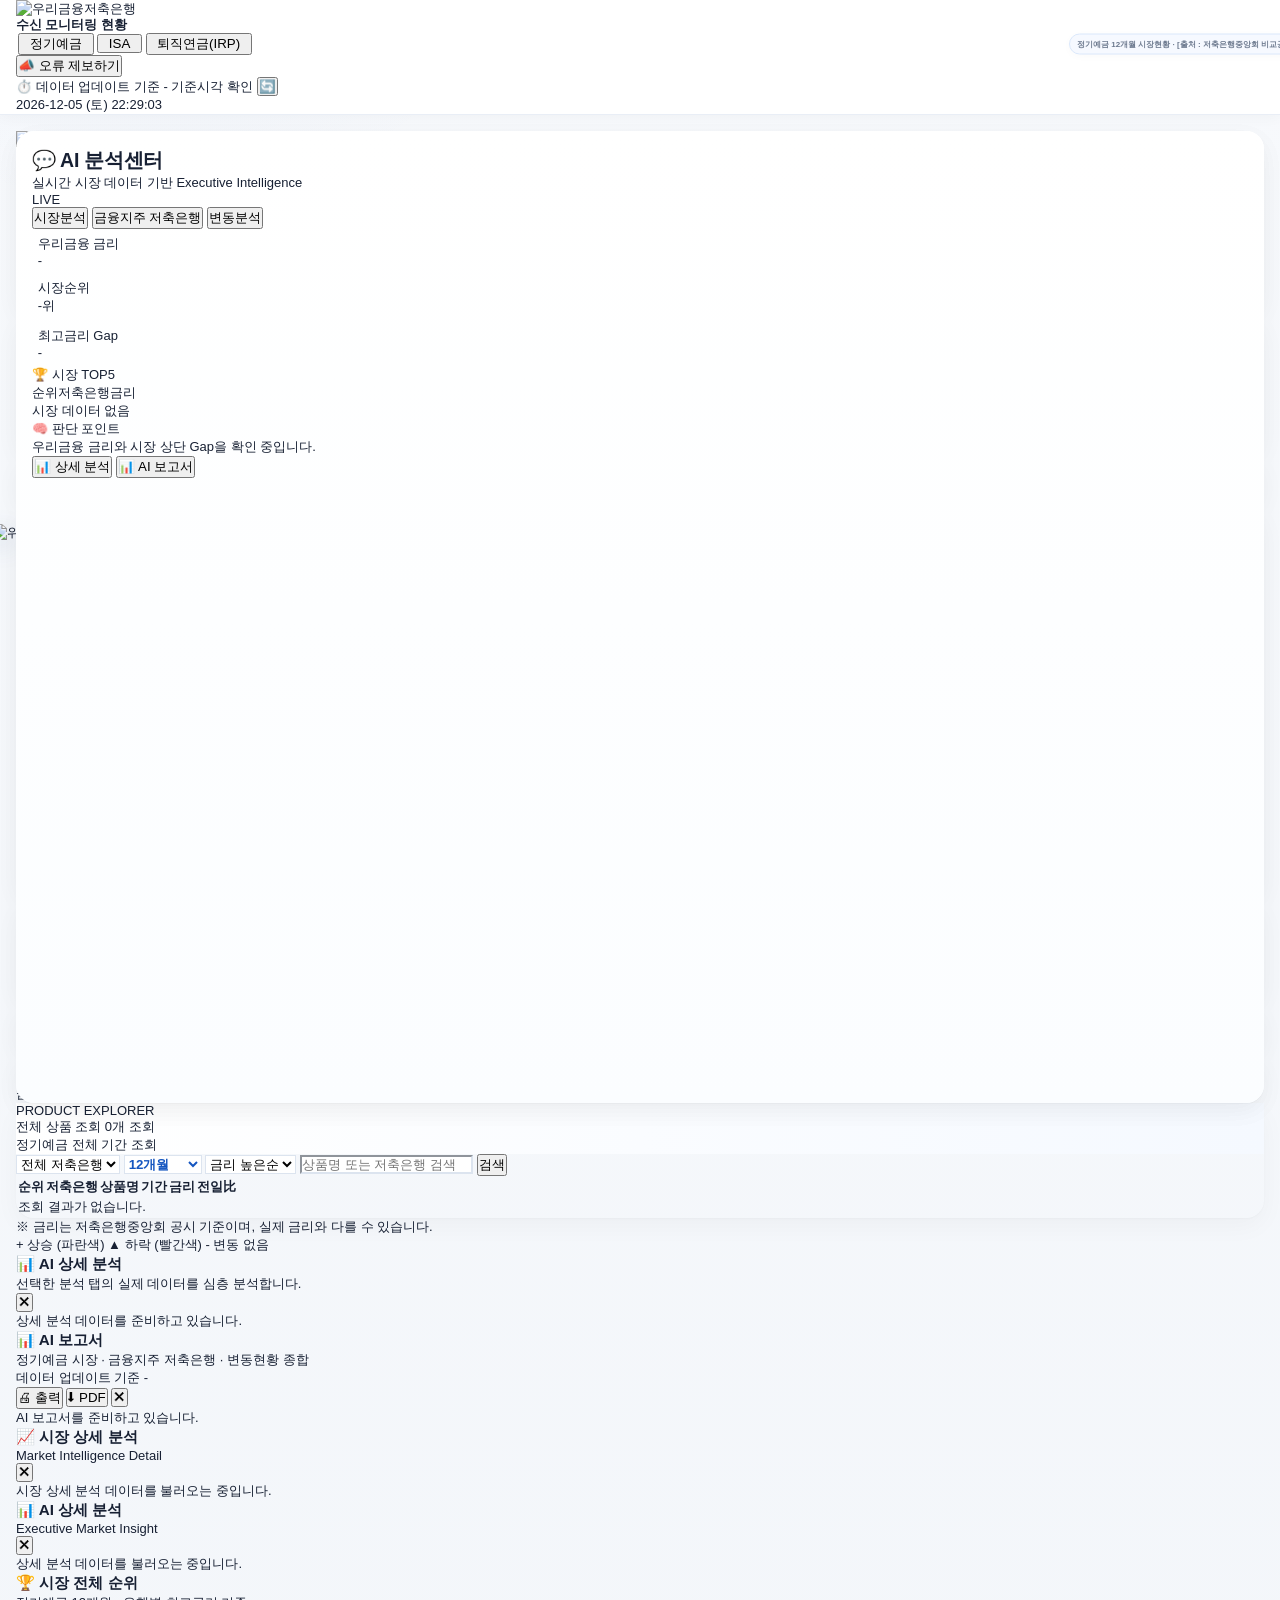
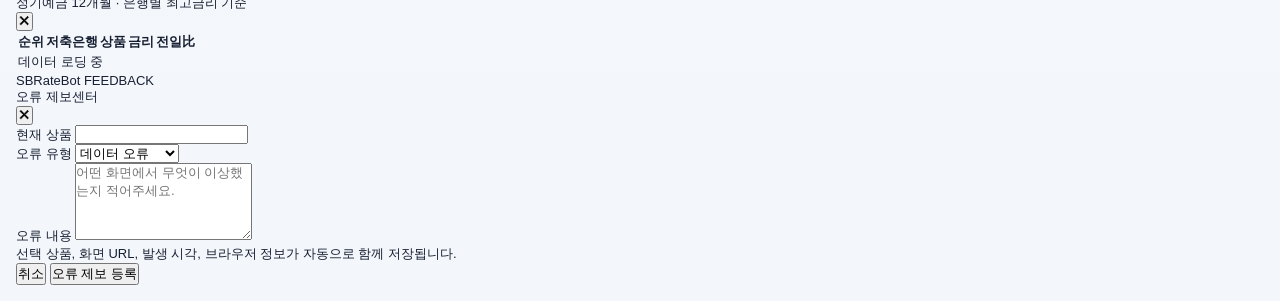
==== commit 95db1940: "Make dashboard brand refresh the page" ====
--- a/templates/index.html
+++ b/templates/index.html
@@ -399,10 +399,20 @@
       <img 
         src="/static/images/ci.png"
         alt="우리금융저축은행"
-        class="h-7 object-contain"
+        class="h-7 object-contain cursor-pointer select-none"
+        title="대시보드 새로고침"
+        role="button"
+        tabindex="0"
+        onclick="window.location.reload()"
+        onkeydown="if(event.key==='Enter'||event.key===' '){event.preventDefault();window.location.reload();}"
         onerror="this.onerror=null; this.src='https://via.placeholder.com/150x30?text=WOORI+SAVINGS+BANK';"
       />
-      <h1 class="text-base font-bold text-gray-900 border-l border-gray-300 pl-3 whitespace-nowrap shrink-0 leading-none">
+      <h1 class="text-base font-bold text-gray-900 border-l border-gray-300 pl-3 whitespace-nowrap shrink-0 leading-none cursor-pointer select-none"
+          title="대시보드 새로고침"
+          role="button"
+          tabindex="0"
+          onclick="window.location.reload()"
+          onkeydown="if(event.key==='Enter'||event.key===' '){event.preventDefault();window.location.reload();}">
         수신 모니터링 현황
       </h1>
       <div id="market-product-tabs" class="inline-flex items-center gap-1 bg-[#f4f7fb] border border-gray-100 rounded-xl p-1 ml-2">
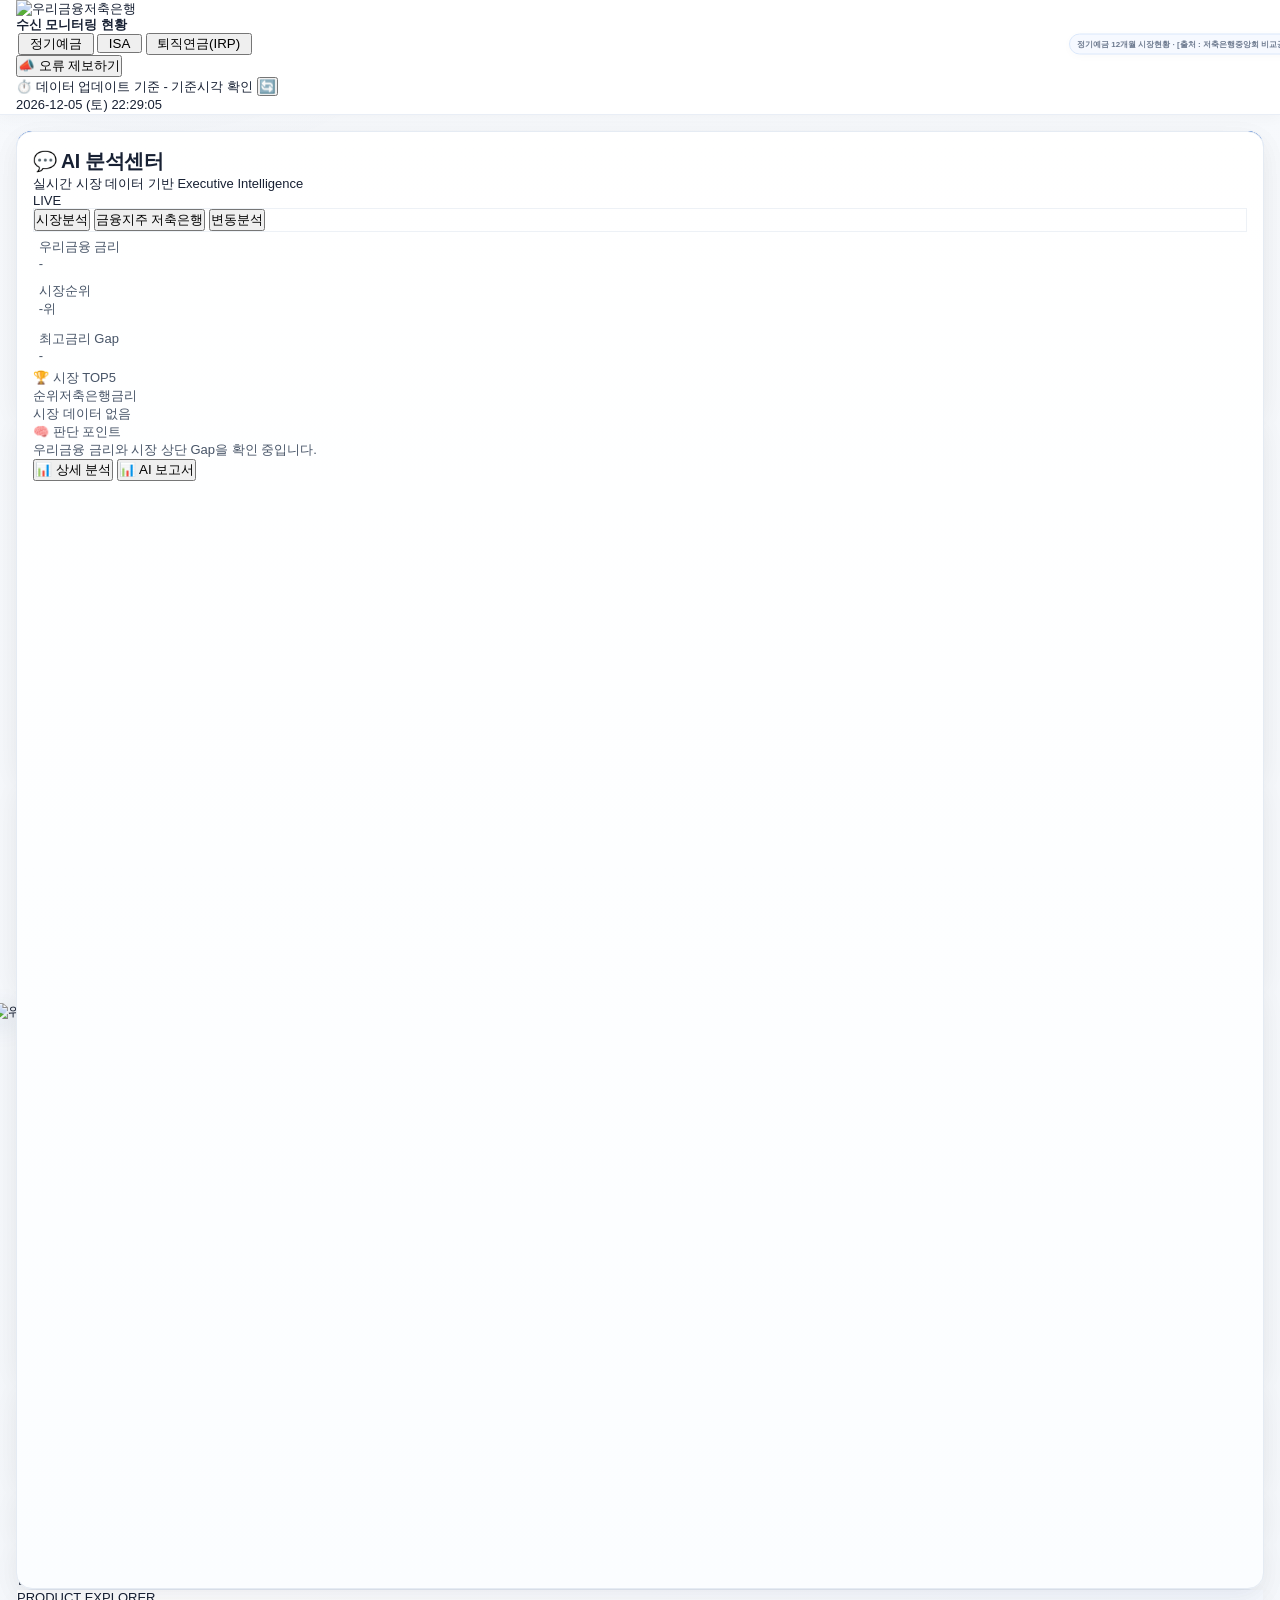
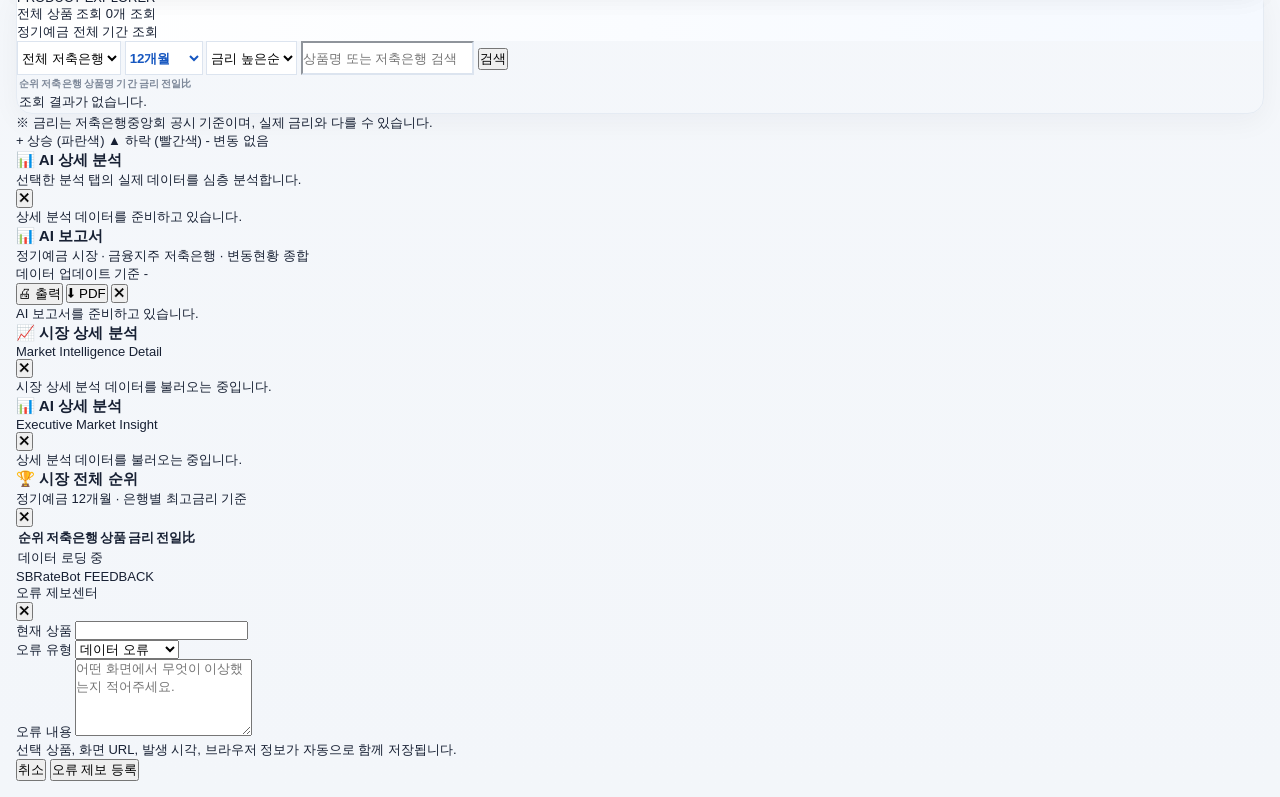
==== commit cc6d7841: "Refactor overflow properties in market tab style" ====
--- a/templates/index.html
+++ b/templates/index.html
@@ -198,8 +198,7 @@
 
   /* Compact market tab */
   #ai-center-content.ai-market-compact{
-    overflow-y:auto !important;
-    overflow-x:hidden !important;
+    overflow:hidden !important;
   }
   #ai-center-content.ai-market-compact .space-y-2\.5{
     gap:.55rem !important;
--- a/static/css/dashboard.css
+++ b/static/css/dashboard.css
@@ -1,1814 +1,8 @@
-/* =====================================================
-   SBRateBot V5 Executive Dashboard
-   Final Dashboard Stylesheet
-===================================================== */
-
-
-:root {
-
-    --bg-color:#f4f7fb;
-    --card-bg:#ffffff;
-
-    --text-primary:#172033;
-    --text-secondary:#64748b;
-
-    --border-color:#e2e8f0;
-
-    --primary:#0f172a;
-    --blue:#2563eb;
-    --woori:#0066b3;
-
-    --purple:#7c3aed;
-
-    --up:#2563eb;
-    --down:#dc2626;
-
-    --shadow:
-    0 4px 12px rgba(15,23,42,.06);
-
-    --radius:10px;
-
-}
-
-
-
-
-/* =====================================================
-   RESET
-===================================================== */
-
-
-*{
-
-box-sizing:border-box;
-margin:0;
-padding:0;
-
-font-family:
-'Pretendard',
--apple-system,
-BlinkMacSystemFont,
-"Segoe UI",
-sans-serif;
-
-}
-
-
-
-body{
-
-background:var(--bg-color);
-color:var(--text-primary);
-
-font-size:13px;
-
-}
-
-
-
-/* =====================================================
-   MAIN LAYOUT
-===================================================== */
-
-
-.dashboard-wrapper{
-
-
-max-width:1440px;
-
-margin:auto;
-
-padding:20px;
-
-
-display:flex;
-
-gap:20px;
-
-align-items:flex-start;
-
-
-}
-
-
-
-.main-content{
-
-
-width:75%;
-
-flex:0 0 75%;
-
-
-display:flex;
-
-flex-direction:column;
-
-gap:18px;
-
-
-}
-
-
-
-
-/* =====================================================
-   AI SIDEBAR
-===================================================== */
-
-
-.ai-sidebar{
-
-
-width:25%;
-
-flex:0 0 calc(25% - 20px);
-
-
-height:calc(100vh - 40px);
-
-
-position:sticky;
-
-top:20px;
-
-
-
-background:white;
-
-border:1px solid var(--border-color);
-
-border-radius:var(--radius);
-
-
-box-shadow:var(--shadow);
-
-
-display:flex;
-
-flex-direction:column;
-
-
-overflow:hidden;
-
-
-}
-
-
-
-
-/* =====================================================
-   HEADER
-===================================================== */
-
-
-.dashboard-header{
-
-
-background:white;
-
-border:1px solid var(--border-color);
-
-border-radius:var(--radius);
-
-
-padding:20px 24px;
-
-
-display:flex;
-
-justify-content:space-between;
-
-align-items:center;
-
-
-box-shadow:var(--shadow);
-
-
-}
-
-
-
-.dashboard-header h1{
-
-
-font-size:26px;
-
-font-weight:800;
-
-color:var(--primary);
-
-
-}
-
-
-
-.version{
-
-
-color:var(--blue);
-
-}
-
-
-
-.subtitle{
-
-
-margin-top:5px;
-
-font-size:13px;
-
-color:var(--text-secondary);
-
-
-}
-
-
-
-.header-meta{
-
-
-font-size:12px;
-
-color:var(--text-secondary);
-
-
-}
-
-
-
-
-
-/* =====================================================
-   KPI
-===================================================== */
-
-
-.kpi-grid{
-
-
-display:grid;
-
-grid-template-columns:
-repeat(4,1fr);
-
-
-gap:15px;
-
-
-}
-
-
-
-.kpi-card{
-
-
-background:white;
-
-
-border:1px solid var(--border-color);
-
-
-border-radius:var(--radius);
-
-
-padding:16px;
-
-
-box-shadow:var(--shadow);
-
-
-}
-
-
-
-.kpi-label{
-
-
-font-size:12px;
-
-color:var(--text-secondary);
-
-font-weight:600;
-
-
-}
-
-
-
-.kpi-value{
-
-
-margin-top:8px;
-
-
-font-size:25px;
-
-font-weight:800;
-
-
-color:var(--primary);
-
-
-}
-
-
-
-
-
-/* =====================================================
-   COMMON CARD
-===================================================== */
-
-
-.dashboard-card{
-
-
-background:white;
-
-
-border:
-
-1px solid var(--border-color);
-
-
-border-radius:var(--radius);
-
-
-padding:18px;
-
-
-box-shadow:var(--shadow);
-
-
-}
-
-
-
-.card-header{
-
-
-display:flex;
-
-justify-content:space-between;
-
-align-items:center;
-
-
-padding-bottom:12px;
-
-margin-bottom:15px;
-
-
-border-bottom:1px solid var(--border-color);
-
-
-}
-
-
-
-.card-header h2{
-
-
-font-size:16px;
-
-font-weight:750;
-
-
-display:flex;
-
-align-items:center;
-
-gap:8px;
-
-
-}
-
-
-
-
-
-/* =====================================================
-   AI EXECUTIVE SUMMARY
-===================================================== */
-
-
-.executive-summary{
-
-
-border-left:
-
-4px solid var(--purple);
-
-
-}
-
-
-
-.executive-summary #executive-summary{
-
-
-background:#faf5ff;
-
-
-border-radius:8px;
-
-
-padding:15px;
-
-
-font-size:13px;
-
-
-line-height:1.7;
-
-
-color:#334155;
-
-
-}
-
-
-
-.badge-ai{
-
-
-background:#ede9fe;
-
-color:#6d28d9;
-
-
-padding:4px 10px;
-
-
-border-radius:20px;
-
-
-font-size:11px;
-
-font-weight:700;
-
-
-}
-
-
-
-
-
-
-
-/* =====================================================
-   WOORI MARKET POSITION
-===================================================== */
-
-
-.woori-position-section{
-
-
-border-left:
-
-4px solid var(--woori);
-
-
-}
-
-
-
-
-.woori-grid{
-
-
-display:grid;
-
-
-grid-template-columns:
-
-repeat(3,1fr);
-
-
-gap:12px;
-
-
-}
-
-
-
-.woori-stat-box{
-
-
-background:#f8fafc;
-
-
-border:
-
-1px solid var(--border-color);
-
-
-padding:15px;
-
-
-border-radius:8px;
-
-
-}
-
-
-
-.woori-stat-box .title{
-
-
-font-size:12px;
-
-color:var(--text-secondary);
-
-
-}
-
-
-
-.woori-stat-box .value{
-
-
-font-size:22px;
-
-
-font-weight:800;
-
-
-color:var(--woori);
-
-
-margin-top:5px;
-
-
-}
-
-
-
-.woori-stat-box .rank{
-
-
-font-size:12px;
-
-
-margin-top:8px;
-
-
-}
-
-
-
-
-
-
-
-
-/* =====================================================
-   TWO COLUMN
-===================================================== */
-
-
-.two-column-grid{
-
-
-display:grid;
-
-
-grid-template-columns:
-
-1fr 1fr;
-
-
-gap:18px;
-
-
-}
-
-
-
-
-
-
-/* =====================================================
-   TABLE
-===================================================== */
-
-
-.table-container{
-
-
-overflow-x:auto;
-
-
-}
-
-
-
-.large-table{
-
-
-max-height:420px;
-
-overflow-y:auto;
-
-
-}
-
-
-
-
-.data-table{
-
-
-width:100%;
-
-border-collapse:collapse;
-
-
-font-size:12px;
-
-
-}
-
-
-
-.data-table th{
-
-
-background:#f8fafc;
-
-
-color:#64748b;
-
-
-font-weight:700;
-
-
-padding:10px;
-
-
-position:sticky;
-
-top:0;
-
-
-}
-
-
-
-.data-table td{
-
-
-padding:10px;
-
-
-border-bottom:
-
-1px solid #eef2f7;
-
-
-}
-
-
-
-.data-table tbody tr:hover{
-
-
-background:#f8fafc;
-
-
-}
-
-
-
-
-
-
-/* =====================================================
-   RATE CHANGE
-===================================================== */
-
-
-.rate-change-area{
-
-
-display:flex;
-
-flex-direction:column;
-
-
-gap:15px;
-
-
-}
-
-
-
-.change-list{
-
-
-list-style:none;
-
-
-display:flex;
-
-flex-direction:column;
-
-
-gap:6px;
-
-
-}
-
-
-
-.change-item{
-
-
-background:#f8fafc;
-
-
-padding:9px 12px;
-
-
-border-radius:6px;
-
-
-display:flex;
-
-
-justify-content:space-between;
-
-
-font-size:12px;
-
-
-}
-
-
-
-.status-up{
-
-
-color:var(--up);
-
-font-weight:700;
-
-
-}
-
-
-
-.status-down{
-
-
-color:var(--down);
-
-font-weight:700;
-
-
-}
-
-
-
-
-
-
-
-/* =====================================================
-   SEARCH
-===================================================== */
-
-
-.search-filter-box{
-
-
-display:flex;
-
-gap:8px;
-
-
-}
-
-
-
-.search-filter-box input,
-
-.search-filter-box select{
-
-
-border:
-
-1px solid var(--border-color);
-
-
-border-radius:6px;
-
-
-padding:7px 10px;
-
-
-font-size:12px;
-
-
-outline:none;
-
-
-}
-
-
-
-
-
-
-
-
-/* =====================================================
-   AI CHAT
-===================================================== */
-
-
-.ai-header{
-
-
-padding:18px;
-
-
-background:#f8fafc;
-
-
-border-bottom:
-
-1px solid var(--border-color);
-
-
-}
-
-
-
-.ai-header h2{
-
-
-font-size:16px;
-
-font-weight:750;
-
-
-}
-
-
-
-.ai-header p{
-
-
-margin-top:5px;
-
-
-font-size:12px;
-
-color:var(--text-secondary);
-
-
-}
-
-
-
-
-
-.ai-chat-body{
-
-
-flex:1;
-
-
-padding:15px;
-
-
-overflow-y:auto;
-
-
-display:flex;
-
-flex-direction:column;
-
-
-gap:12px;
-
-
-}
-
-
-
-
-
-.chat-bubble{
-
-
-padding:12px;
-
-
-border-radius:10px;
-
-
-font-size:13px;
-
-
-line-height:1.6;
-
-
-max-width:90%;
-
-
-white-space:pre-line;
-
-
-}
-
-
-
-.ai-message{
-
-
-background:#f1f5f9;
-
-
-align-self:flex-start;
-
-
-}
-
-
-
-.user-message{
-
-
-background:var(--blue);
-
-
-color:white;
-
-
-align-self:flex-end;
-
-
-}
-
-
-
-
-
-
-
-.ai-input-wrapper{
-
-
-padding:15px;
-
-
-border-top:
-
-1px solid var(--border-color);
-
-
-}
-
-
-
-.ai-input-wrapper textarea{
-
-
-width:100%;
-
-
-resize:none;
-
-
-padding:10px;
-
-
-border:
-
-1px solid var(--border-color);
-
-
-border-radius:8px;
-
-
-font-size:12px;
-
-
-}
-
-
-
-.ai-input-wrapper button{
-
-
-margin-top:8px;
-
-
-width:100%;
-
-
-padding:11px;
-
-
-border:0;
-
-
-border-radius:8px;
-
-
-background:linear-gradient(
-135deg,
-#2563eb,
-#7c3aed
-);
-
-
-color:white;
-
-
-font-weight:700;
-
-
-cursor:pointer;
-
-
-}
-
-
-
-
-
-
-.empty-msg{
-
-
-text-align:center;
-
-padding:20px;
-
-color:#94a3b8;
-
-
-}
-
-/* =====================================================
-   V5.12 Professional UI / stability overrides
-===================================================== */
-
-/* Product context sits visually next to the product tabs. */
-#dashboard-market-label{display:none !important;}
-#market-product-tabs{
-  position:relative;
-  overflow:visible;
-  margin-right:360px !important;
-}
-#market-product-tabs::after{
-  position:absolute;
-  left:calc(100% + 10px);
-  top:50%;
-  transform:translateY(-50%);
-  display:inline-flex;
-  align-items:center;
-  min-width:max-content;
-  padding:5px 10px;
-  border:1px solid #dbe8fb;
-  border-radius:999px;
-  background:#f6f9ff;
-  color:#6d7a8f;
-  font-size:10px;
-  font-weight:700;
-  box-shadow:0 2px 8px rgba(15,23,42,.025);
-}
-#market-product-tabs:has(button[data-market-product="deposit"][class*="text-white"])::after{
-  content:"저축은행 12개월 시장현황  ·  [출처 : 저축은행중앙회 비교공시]";
-}
-#market-product-tabs:has(button[data-market-product="isa"][class*="text-white"])::after{
-  content:"ISA 12개월 시장현황  ·  [출처 : 각 저축은행 공식 홈페이지]";
-}
-#market-product-tabs:has(button[data-market-product="irp"][class*="text-white"])::after{
-  content:"퇴직연금(IRP) 12개월 시장현황  ·  [출처 : 각 저축은행 공식 홈페이지]";
-}
-
-/* AI analysis center must not grow endlessly after product switching. */
-#ai-analysis-center{
-  align-self:start !important;
-  height:auto !important;
-  min-height:0 !important;
-  max-height:calc(100vh - 118px) !important;
-  overflow:auto !important;
-  contain:layout paint;
-}
-#ai-center-content{
-  min-height:0 !important;
-  overflow:visible !important;
-}
-
-/* Existing Wibee asset: same visual language as mobile, subtle motion only. */
-img[src$="/static/images/wibee.png"]{
-  filter:drop-shadow(0 10px 18px rgba(4,43,107,.14));
-  animation:sb-dashboard-wibee 5.2s ease-in-out infinite;
-  will-change:transform;
-}
-@keyframes sb-dashboard-wibee{
-  0%,100%{transform:translate3d(-25px,2px,0) rotate(0deg)}
-  50%{transform:translate3d(-25px,-3px,0) rotate(-.6deg)}
-}
-@media (prefers-reduced-motion:reduce){
-  img[src$="/static/images/wibee.png"]{animation:none !important;}
-}
-
-/* Professional card rhythm without redesigning the dashboard. */
-#dashboard-hero-start > .col-span-4 > .bg-white,
-#market-ranking-row > .bg-white,
-#ai-analysis-center,
-#product-search-panel{
-  border-color:#e4ebf4 !important;
-  box-shadow:0 8px 26px rgba(15,23,42,.035) !important;
-}
-
-/* Movement semantics are global and non-negotiable. */
-.status-up,.rate-change.increase,.change-up{color:#2563eb !important;}
-.status-down,.rate-change.decrease,.change-down{color:#dc2626 !important;}
-
-@media(max-width:1450px){
-  #market-product-tabs{margin-right:300px !important;}
-  #market-product-tabs::after{font-size:9px;padding:4px 8px;}
-}
-
-
-/* =====================================================
-   SBRate V5.12 FINAL REGRESSION GUARD 2026-08-15
-===================================================== */
-
-/* Inline JS owns AI panel height. Do not override it with auto/max viewport. */
-#ai-analysis-center{
-  min-height:320px !important;
-  overflow:hidden !important;
-  contain:layout paint;
-}
-#ai-center-content{
-  min-height:0 !important;
-  overflow-y:auto !important;
-  overflow-x:hidden !important;
-}
-
-/* Same Wibee asset on PC and mobile, with a calm micro-motion. */
-img[src*="wibee_v512.png"]{
-  filter:drop-shadow(0 9px 15px rgba(4,43,107,.16)) !important;
-  animation:sb-wibee-pc-final 4.4s ease-in-out infinite !important;
-  will-change:transform;
-}
-@keyframes sb-wibee-pc-final{
-  0%,100%{transform:translate3d(-18px,2px,0) rotate(-.3deg) scale(1)}
-  50%{transform:translate3d(-18px,-5px,0) rotate(.55deg) scale(1.012)}
-}
-
-
-/* =====================================================
-   SBRate V5.13 PROFESSIONAL CONSISTENCY
-   - structural AI-panel stretch (no fixed px matching)
-   - exact source vocabulary
-   - original Wibee, one-shot briefing micro-motion
-===================================================== */
-
-#market-product-tabs:has(button[data-market-product="deposit"][class*="text-white"])::after{
-  content:"정기예금 12개월 시장현황  ·  [출처 : 저축은행중앙회 비교공시]" !important;
-}
-#market-product-tabs:has(button[data-market-product="isa"][class*="text-white"])::after{
-  content:"ISA 12개월 시장현황  ·  [출처 : 각 저축은행 홈페이지]" !important;
-}
-#market-product-tabs:has(button[data-market-product="irp"][class*="text-white"])::after{
-  content:"퇴직연금(IRP) 12개월 시장현황  ·  [출처 : 각 저축은행 홈페이지]" !important;
-}
-
-/* Grid row owns the height. AI content scrolls inside rather than expanding the row. */
-#ai-analysis-center{
-  align-self:stretch !important;
-  height:100% !important;
-  min-height:0 !important;
-  max-height:none !important;
-  overflow:hidden !important;
-  contain:none !important;
-}
-#ai-center-content{
-  flex:1 1 auto !important;
-  min-height:0 !important;
-  overflow-y:auto !important;
-  overflow-x:hidden !important;
-  overscroll-behavior:contain;
-  scrollbar-gutter:stable;
-}
-
-/* Major-card geometry is consistent without redesigning the current layout. */
-#dashboard-hero-start > .col-span-4 > .bg-white,
-#market-ranking-row > .bg-white,
-#ai-analysis-center,
-#product-search-panel{
-  border-radius:16px !important;
-  border-color:#e4ebf4 !important;
-  box-shadow:0 6px 20px rgba(15,23,42,.035) !important;
-}
-
-/* Original Wibee: brief once on entry/product change, never float endlessly. */
-img[alt="위비 캐릭터"]{
-  filter:drop-shadow(0 9px 15px rgba(4,43,107,.15)) !important;
-  transform-origin:center bottom !important;
-  will-change:transform,opacity;
-}
-body:has(#market-product-tabs button[data-market-product="deposit"][class*="text-white"]) img[alt="위비 캐릭터"]{
-  animation:sb-wibee-brief-deposit 1.35s cubic-bezier(.22,.72,.2,1) 1 both !important;
-}
-body:has(#market-product-tabs button[data-market-product="isa"][class*="text-white"]) img[alt="위비 캐릭터"]{
-  animation:sb-wibee-brief-isa 1.35s cubic-bezier(.22,.72,.2,1) 1 both !important;
-}
-body:has(#market-product-tabs button[data-market-product="irp"][class*="text-white"]) img[alt="위비 캐릭터"]{
-  animation:sb-wibee-brief-irp 1.35s cubic-bezier(.22,.72,.2,1) 1 both !important;
-}
-@keyframes sb-wibee-brief-deposit{
-  0%{opacity:0;transform:translate3d(-25px,5px,0) rotate(-.5deg) scale(.985)}
-  38%{opacity:1;transform:translate3d(-25px,2px,0) rotate(-.9deg) scale(1)}
-  68%{transform:translate3d(-25px,2px,0) rotate(.65deg) scale(1)}
-  100%{opacity:1;transform:translate3d(-25px,2px,0) rotate(0) scale(1)}
-}
-@keyframes sb-wibee-brief-isa{
-  0%{opacity:0;transform:translate3d(-25px,5px,0) rotate(-.5deg) scale(.985)}
-  38%{opacity:1;transform:translate3d(-25px,2px,0) rotate(-.9deg) scale(1)}
-  68%{transform:translate3d(-25px,2px,0) rotate(.65deg) scale(1)}
-  100%{opacity:1;transform:translate3d(-25px,2px,0) rotate(0) scale(1)}
-}
-@keyframes sb-wibee-brief-irp{
-  0%{opacity:0;transform:translate3d(-25px,5px,0) rotate(-.5deg) scale(.985)}
-  38%{opacity:1;transform:translate3d(-25px,2px,0) rotate(-.9deg) scale(1)}
-  68%{transform:translate3d(-25px,2px,0) rotate(.65deg) scale(1)}
-  100%{opacity:1;transform:translate3d(-25px,2px,0) rotate(0) scale(1)}
-}
-
-/* Small cue toward briefing metrics; one-shot only. */
-div:has(> img[alt="위비 캐릭터"]){position:relative;}
-div:has(> img[alt="위비 캐릭터"])::after{
-  content:"";
-  position:absolute;
-  right:2px;
-  top:47%;
-  width:7px;
-  height:7px;
-  border-radius:999px;
-  background:#5b91df;
-  box-shadow:0 0 0 0 rgba(91,145,223,.20);
-  opacity:0;
-  animation:sb-wibee-pointer 1.25s ease-out .45s 1 both;
-}
-@keyframes sb-wibee-pointer{
-  0%{opacity:0;transform:translateX(-4px);box-shadow:0 0 0 0 rgba(91,145,223,.24)}
-  35%{opacity:.8;transform:translateX(0);box-shadow:0 0 0 5px rgba(91,145,223,.10)}
-  72%{opacity:.65;transform:translateX(2px);box-shadow:0 0 0 2px rgba(91,145,223,.07)}
-  100%{opacity:0;transform:translateX(7px);box-shadow:0 0 0 0 rgba(91,145,223,0)}
-}
-
-/* Deposit briefing explicitly names the representative Woori product. */
-body:has(#market-product-tabs button[data-market-product="deposit"][class*="text-white"]) #wibee-brief-text{
-  display:block !important;
-  margin-top:4px;
-  color:#1556c0;
-  font-size:9px;
-  line-height:1.2;
-  font-weight:700;
-  white-space:nowrap;
-}
-body:has(#market-product-tabs button[data-market-product="deposit"][class*="text-white"]) #wibee-brief-text::before{
-  content:"대표상품 · 회전정기예금";
-}
-body:has(#market-product-tabs button[data-market-product="isa"][class*="text-white"]) #wibee-brief-text,
-body:has(#market-product-tabs button[data-market-product="irp"][class*="text-white"]) #wibee-brief-text{
-  display:none !important;
-}
-
-@media (prefers-reduced-motion:reduce){
-  img[alt="위비 캐릭터"]{
-    animation:none !important;
-    opacity:1 !important;
-    transform:translate3d(-25px,2px,0) !important;
-  }
-  div:has(> img[alt="위비 캐릭터"])::after{
-    display:none !important;
-    animation:none !important;
-  }
-}
-
-
-/* =====================================================
-   SBRate V5.13 STRUCTURAL AI ROW
-   The left main column is the only intrinsic height owner.
-   The right AI panel fills that row without contributing
-   its content height back into the grid sizing algorithm.
-===================================================== */
-
-#dashboard-intelligence-row{
-  position:relative !important;
-  align-items:start !important;
-  min-width:0;
-}
-
-#dashboard-intelligence-row > main{
-  grid-column:1 / span 9 !important;
-  min-width:0;
-}
-
-#dashboard-intelligence-row > #ai-analysis-center{
-  position:absolute !important;
-  grid-column:10 / 13 !important;
-  grid-row:1 !important;
-  top:0 !important;
-  right:0 !important;
-  bottom:0 !important;
-  left:0 !important;
-  align-self:stretch !important;
-  width:auto !important;
-  height:auto !important;
-  min-height:0 !important;
-  max-height:none !important;
-  margin:0 !important;
-  overflow:hidden !important;
-}
-
-#dashboard-intelligence-row > #ai-analysis-center > #ai-center-content{
-  flex:1 1 0% !important;
-  min-height:0 !important;
-  max-height:100% !important;
-}
-
-
-/* =====================================================
-   SBRate V5.13 REDUCED MOTION FINAL
-   Match active-state selector specificity so accessibility
-   preference always wins over the one-shot briefing motion.
-===================================================== */
-@media (prefers-reduced-motion:reduce){
-  body:has(#market-product-tabs button[data-market-product="deposit"][class*="text-white"]) img[alt="위비 캐릭터"],
-  body:has(#market-product-tabs button[data-market-product="isa"][class*="text-white"]) img[alt="위비 캐릭터"],
-  body:has(#market-product-tabs button[data-market-product="irp"][class*="text-white"]) img[alt="위비 캐릭터"]{
-    animation:none !important;
-    opacity:1 !important;
-    transform:translate3d(-25px,2px,0) !important;
-  }
-  body:has(#market-product-tabs) div:has(> img[alt="위비 캐릭터"])::after{
-    animation:none !important;
-    display:none !important;
-  }
-}
-
-/* =====================================================
-   SBRate V5.18 PC HEADER + WIBEE HOTFIX
-   - keep dashboard header title on one line
-   - slightly reduce PC Wibee size
-   - retain one-shot briefing intro and add calm continuous idle motion
-===================================================== */
-
-body > header h1{
-  white-space:nowrap !important;
-  flex-shrink:0 !important;
-  min-width:max-content !important;
-  line-height:1.2 !important;
-}
-
-img[alt="위비 캐릭터"]{
-  width:156px !important;
-  height:250px !important;
-  max-width:none !important;
-}
-
-div:has(> img[alt="위비 캐릭터"]){
-  transform-origin:55% 82% !important;
-  animation:sb-v518-pc-wibee-idle 5.2s ease-in-out 1.45s infinite both !important;
-  will-change:transform;
-}
-
-@keyframes sb-v518-pc-wibee-idle{
-  0%,100%{transform:translate3d(0,0,0) rotate(0deg)}
-  25%{transform:translate3d(0,-1px,0) rotate(-.35deg)}
-  50%{transform:translate3d(1px,0,0) rotate(.3deg)}
-  75%{transform:translate3d(0,1px,0) rotate(-.15deg)}
-}
-
-@media (max-width:1500px){
-  body > header h1{font-size:14px !important;}
-  #market-product-tabs{margin-left:.25rem !important;}
-}
-
-@media (prefers-reduced-motion:reduce){
-  div:has(> img[alt="위비 캐릭터"]){
-    animation:none !important;
-    transform:none !important;
-  }
-}
-
-/* =====================================================
-   SBRate V5.19 PC MOBILE-WIBEE CONSISTENCY
-   - structural single-line header
-   - remove duplicated market-average card from Wibee visual grid
-   - mobile-like original Wibee ratio + repeating briefing bubble
-===================================================== */
-
-body > header,
-body > header > div:first-child{
-  flex-wrap:nowrap !important;
-}
-body > header > div:first-child{
-  min-width:0 !important;
-  white-space:nowrap !important;
-}
-body > header h1{
-  white-space:nowrap !important;
-  word-break:keep-all !important;
-  flex:0 0 auto !important;
-  min-width:max-content !important;
-}
-
-/* Use the same natural-looking Wibee proportions as mobile. */
-img[alt="위비 캐릭터"]{
-  width:142px !important;
-  height:auto !important;
-  max-height:160px !important;
-  max-width:none !important;
-  object-fit:contain !important;
-  filter:drop-shadow(0 7px 12px rgba(4,43,107,.16)) !important;
-}
-
-div:has(> img[alt="위비 캐릭터"]){
-  position:relative !important;
-  transform-origin:55% 82% !important;
-  animation:sb-v519-pc-idle 5s ease-in-out 1.4s infinite both !important;
-}
-
-@keyframes sb-v519-pc-idle{
-  0%,100%{transform:translate3d(0,0,0) rotate(0deg)}
-  25%{transform:translate3d(0,-1px,0) rotate(-.35deg)}
-  50%{transform:translate3d(1px,0,0) rotate(.3deg)}
-  75%{transform:translate3d(0,1px,0) rotate(-.15deg)}
-}
-
-/* Repeating briefing cue, same world-view as mobile. */
-div:has(> img[alt="위비 캐릭터"])::before{
-  content:"브리핑을 시작할게요";
-  position:absolute;
-  left:78px;
-  top:8px;
-  z-index:4;
-  padding:4px 8px;
-  border:1px solid rgba(255,255,255,.52);
-  border-radius:10px 10px 10px 3px;
-  background:rgba(255,255,255,.96);
-  box-shadow:0 5px 15px rgba(7,55,131,.12);
-  color:#25558f;
-  font-size:9px;
-  font-weight:800;
-  line-height:1.2;
-  white-space:nowrap;
-  pointer-events:none;
-  opacity:0;
-  animation:sb-v519-pc-bubble 8s ease-in-out infinite both;
-}
-
-@keyframes sb-v519-pc-bubble{
-  0%,5%{opacity:0;transform:translate3d(-3px,3px,0) scale(.97)}
-  10%,34%{opacity:1;transform:translate3d(0,0,0) scale(1)}
-  42%,100%{opacity:0;transform:translate3d(3px,-2px,0) scale(.99)}
-}
-
-/* Notebook widths: protect the header title first, then compact tabs/context. */
-@media (max-width:1500px){
-  body > header{gap:.6rem !important;}
-  body > header > div:first-child{gap:.5rem !important;}
-  body > header h1{font-size:13px !important;}
-  #market-product-tabs{margin-left:.15rem !important;margin-right:235px !important;}
-  #market-product-tabs::after{font-size:8.5px !important;padding:4px 7px !important;}
-  #market-product-tabs .market-product-tab{padding-left:.6rem !important;padding-right:.6rem !important;}
-  body > header > div:last-child{gap:.45rem !important;}
-}
-
-@media (max-width:1365px){
-  #market-product-tabs{margin-right:205px !important;}
-  #market-product-tabs::after{font-size:8px !important;}
-  body > header h1{font-size:12.5px !important;}
-}
-
-@media (prefers-reduced-motion:reduce){
-  div:has(> img[alt="위비 캐릭터"]){animation:none !important;transform:none !important;}
-  div:has(> img[alt="위비 캐릭터"])::before{display:none !important;animation:none !important;}
-}
-
-/* =====================================================
-   SBRate V5.20 PC WIBEE BUBBLE ABOVE HEAD
-   Keep the speech cue entirely inside the Wibee visual area
-   so it never covers briefing text or metrics.
-===================================================== */
-
-div:has(> img[alt="위비 캐릭터"])::before{
-  left:18px !important;
-  top:1px !important;
-  transform-origin:center bottom !important;
-  border-radius:11px !important;
-  padding:4px 9px !important;
-  box-shadow:0 4px 12px rgba(7,55,131,.11) !important;
-}
-
-@keyframes sb-v519-pc-bubble{
-  0%,5%{opacity:0;transform:translate3d(0,4px,0) scale(.97)}
-  10%,34%{opacity:1;transform:translate3d(0,0,0) scale(1)}
-  42%,100%{opacity:0;transform:translate3d(0,-3px,0) scale(.99)}
-}
-
-@media (max-width:1500px){
-  div:has(> img[alt="위비 캐릭터"])::before{
-    left:14px !important;
-    top:2px !important;
-    font-size:8.5px !important;
-    padding:4px 7px !important;
-  }
-}
-
-/* =====================================================
-   SBRate V5.22 PC WIBEE POSITION TUNE
-   - lower Wibee two visual steps
-   - move speech bubble three visual steps left
-   - keep bubble vertical position unchanged
-===================================================== */
-
-img[alt="위비 캐릭터"]{
-  position:relative !important;
-  top:16px !important;
-}
-
-div:has(> img[alt="위비 캐릭터"])::before{
-  left:-8px !important;
-  top:-6px !important;
-  z-index:6 !important;
-}
-
-@media (max-width:1500px){
-  img[alt="위비 캐릭터"]{
-    top:16px !important;
-  }
-  div:has(> img[alt="위비 캐릭터"])::before{
-    left:-10px !important;
-    top:-5px !important;
-  }
-}
-
-/* =====================================================
-   SBRate V5.23 PC WIBEE BUBBLE FINE TUNE
-   - move bubble one visual step right
-   - move bubble two visual steps down
-   - keep Wibee position unchanged
-===================================================== */
-
-div:has(> img[alt="위비 캐릭터"])::before{
-  left:-4px !important;
-  top:2px !important;
-}
-
-@media (max-width:1500px){
-  div:has(> img[alt="위비 캐릭터"])::before{
-    left:-6px !important;
-    top:3px !important;
-  }
-}
-
-/* =====================================================
-   SBRate V5.24 PC BUBBLE MOTION
-   - make the repeating speech bubble motion clearly visible
-   - preserve current bubble coordinates and Wibee position
-===================================================== */
-
-div:has(> img[alt="위비 캐릭터"])::before{
-  animation:sb-v524-pc-bubble 7.2s cubic-bezier(.22,.72,.2,1) infinite both !important;
-  will-change:transform,opacity !important;
-}
-
-@keyframes sb-v524-pc-bubble{
-  0%,7%{opacity:0;transform:translate3d(-6px,7px,0) scale(.94) rotate(-1deg)}
-  12%{opacity:1;transform:translate3d(-2px,2px,0) scale(.99) rotate(-.3deg)}
-  22%{opacity:1;transform:translate3d(4px,-3px,0) scale(1.03) rotate(.5deg)}
-  31%{opacity:1;transform:translate3d(0,-5px,0) scale(1) rotate(0deg)}
-  40%,100%{opacity:0;transform:translate3d(7px,-8px,0) scale(.97) rotate(.3deg)}
-}
-
-@media (prefers-reduced-motion:reduce){
-  div:has(> img[alt="위비 캐릭터"])::before{
-    animation:none !important;
-    display:none !important;
-  }
-}
-
-/* =====================================================
-   SBRate V5.25 PC BUBBLE POSITION
-   - move dashboard speech bubble one visual step right
-   - keep vertical position, motion, and Wibee position unchanged
-===================================================== */
-
-div:has(> img[alt="위비 캐릭터"])::before{
-  left:0px !important;
-}
-
-@media (max-width:1500px){
-  div:has(> img[alt="위비 캐릭터"])::before{
-    left:-2px !important;
-  }
-}
-
-/* =====================================================
-   SBRate V5.26 PC BUBBLE POSITION
-   Move the dashboard briefing bubble one visual step down only.
-===================================================== */
-
-div:has(> img[alt="위비 캐릭터"])::before{
-  top:6px !important;
-}
-
-@media (max-width:1500px){
-  div:has(> img[alt="위비 캐릭터"])::before{
-    top:7px !important;
-  }
-}
-
-/* =====================================================
-   SBRate V5.35 PC PRODUCT PERIOD EMPHASIS
-   Match the mobile product explorer's blue period control.
-===================================================== */
-
-#product-period-select{
-  border-color:#bfd6f6 !important;
-  background:#f3f8ff !important;
-  color:#1556c0 !important;
-  font-weight:800 !important;
-}
-
-#product-period-select:hover{
-  border-color:#9fc4f4 !important;
-  background:#eef6ff !important;
-}
-
-#product-period-select:focus{
-  border-color:#7eadeb !important;
-  box-shadow:0 0 0 3px rgba(21,86,192,.07) !important;
-  outline:none !important;
-}
-
-/* =====================================================
-   SBRate V5.39 PC WIBEE LEGACY FALLBACK
-   Keep PC Wibee idle motion + repeating speech bubble
-   working even when the enterprise browser does not support :has().
-===================================================== */
-
-.wibee-pc-stage{
-  position:relative !important;
-  transform-origin:55% 82% !important;
-  animation:sb-v519-pc-idle 5s ease-in-out 1.4s infinite both !important;
-  will-change:transform;
-}
-
-.wibee-pc-stage::before{
-  content:"브리핑을 시작할게요";
-  position:absolute;
-  left:0 !important;
-  top:6px !important;
-  z-index:6 !important;
-  padding:4px 9px !important;
-  border:1px solid rgba(255,255,255,.52);
-  border-radius:11px !important;
-  background:rgba(255,255,255,.96);
-  box-shadow:0 4px 12px rgba(7,55,131,.11) !important;
-  color:#25558f;
-  font-size:9px;
-  font-weight:800;
-  line-height:1.2;
-  white-space:nowrap;
-  pointer-events:none;
-  opacity:0;
-  transform-origin:center bottom !important;
-  animation:sb-v524-pc-bubble 7.2s cubic-bezier(.22,.72,.2,1) infinite both !important;
-  will-change:transform,opacity !important;
-}
-
-@media(max-width:1500px){
-  .wibee-pc-stage::before{
-    left:-2px !important;
-    top:7px !important;
-    font-size:8.5px !important;
-    padding:4px 7px !important;
-  }
-}
-
-@media(prefers-reduced-motion:reduce){
-  .wibee-pc-stage{
-    animation:none !important;
-    transform:none !important;
-  }
-  .wibee-pc-stage::before{
-    display:none !important;
-    animation:none !important;
-  }
-}
-
-/* =====================================================
-   SBRate V5.40 PC WIBEE FORCE MOTION
-   Keep only the PC Wibee idle motion + repeating bubble active
-   even when the enterprise OS/browser requests reduced motion.
-   Mobile and all other motion continue to respect system settings.
-===================================================== */
-
-.wibee-pc-stage{
-  animation:sb-v519-pc-idle 5s ease-in-out 1.4s infinite both !important;
-  transform-origin:55% 82% !important;
-  will-change:transform !important;
-}
-
-.wibee-pc-stage::before{
-  display:block !important;
-  animation:sb-v524-pc-bubble 7.2s cubic-bezier(.22,.72,.2,1) infinite both !important;
-  will-change:transform,opacity !important;
-}
-
-@media(prefers-reduced-motion:reduce){
-  .wibee-pc-stage{
-    animation:sb-v519-pc-idle 5s ease-in-out 1.4s infinite both !important;
-    transform-origin:55% 82% !important;
-  }
-
-  .wibee-pc-stage::before{
-    display:block !important;
-    animation:sb-v524-pc-bubble 7.2s cubic-bezier(.22,.72,.2,1) infinite both !important;
-  }
-}
-
-
-/* =====================================================
-   SBRate V5.41 PC WIBEE REDUCED-MOTION PRIORITY FIX
-   Earlier :has() reduced-motion rules have higher specificity.
-   This PC-only rule deliberately outranks them so the enterprise
-   dashboard keeps Wibee idle motion + repeating bubble visible.
-===================================================== */
-
-html body div.wibee-pc-stage{
-  animation:sb-v519-pc-idle 5s ease-in-out 1.4s infinite both !important;
-  transform-origin:55% 82% !important;
-  will-change:transform !important;
-}
-
-html body div.wibee-pc-stage::before{
-  display:block !important;
-  animation:sb-v524-pc-bubble 7.2s cubic-bezier(.22,.72,.2,1) infinite both !important;
-  will-change:transform,opacity !important;
-}
-
-@media(prefers-reduced-motion:reduce){
-  html body div.wibee-pc-stage{
-    animation:sb-v519-pc-idle 5s ease-in-out 1.4s infinite both !important;
-    transform-origin:55% 82% !important;
-    transform:none;
-  }
-
-  html body div.wibee-pc-stage::before{
-    display:block !important;
-    animation:sb-v524-pc-bubble 7.2s cubic-bezier(.22,.72,.2,1) infinite both !important;
-  }
-}
-
-/* =====================================================
-   SBRate V5.42 PC WIBEE MOTION WRAPPER
-   Move the image through a dedicated <span> so enterprise
-   reduced-motion rules targeting div/img transforms cannot pin it.
-===================================================== */
-
-.wibee-pc-stage{
-  animation:none !important;
-  transform:none !important;
-}
-
-.wibee-pc-motion{
-  display:flex !important;
-  align-items:center !important;
-  justify-content:flex-start !important;
-  width:100% !important;
-  height:100% !important;
-  transform-origin:55% 82% !important;
-  animation:sb-v542-pc-wibee-idle 4.8s ease-in-out 1.1s infinite both !important;
-  will-change:transform !important;
-}
-
-@keyframes sb-v542-pc-wibee-idle{
-  0%,100%{transform:translate3d(0,0,0) rotate(-.18deg)}
-  25%{transform:translate3d(0,-2px,0) rotate(-.42deg)}
-  50%{transform:translate3d(2px,-4px,0) rotate(.42deg)}
-  75%{transform:translate3d(1px,-1px,0) rotate(-.16deg)}
-}
-
-@media(prefers-reduced-motion:reduce){
-  .wibee-pc-motion{
-    animation:sb-v542-pc-wibee-idle 4.8s ease-in-out 1.1s infinite both !important;
-  }
-}
+/*
+ * SBRateBot dashboard stylesheet loader
+ * Keep legacy behavior first, then apply the executive UI layer and its
+ * specificity guard for historical inline style patches in index.html.
+ */
+@import url("/static/css/dashboard_legacy.css?v=20260915v1");
+@import url("/static/css/executive_ui_v6.css?v=20260915v1");
+@import url("/static/css/executive_ui_v6_priority.css?v=20260915v1");
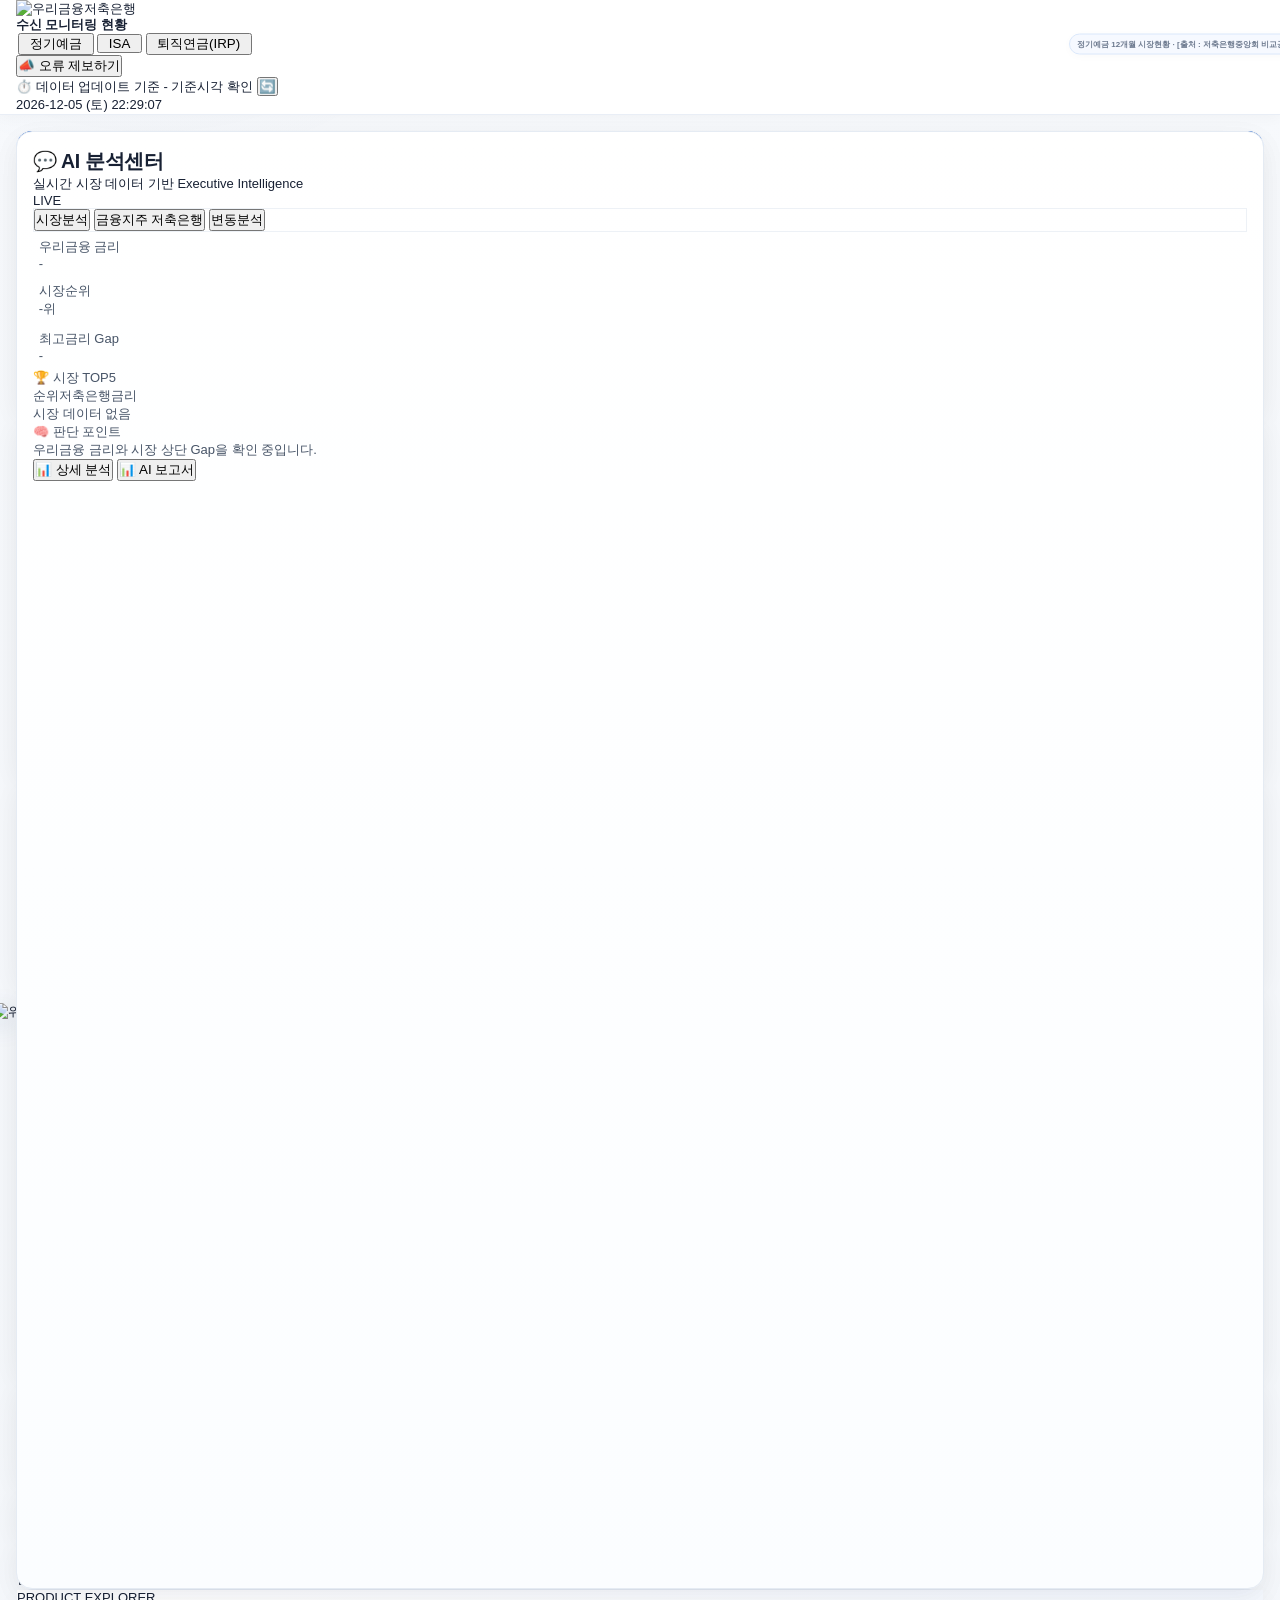
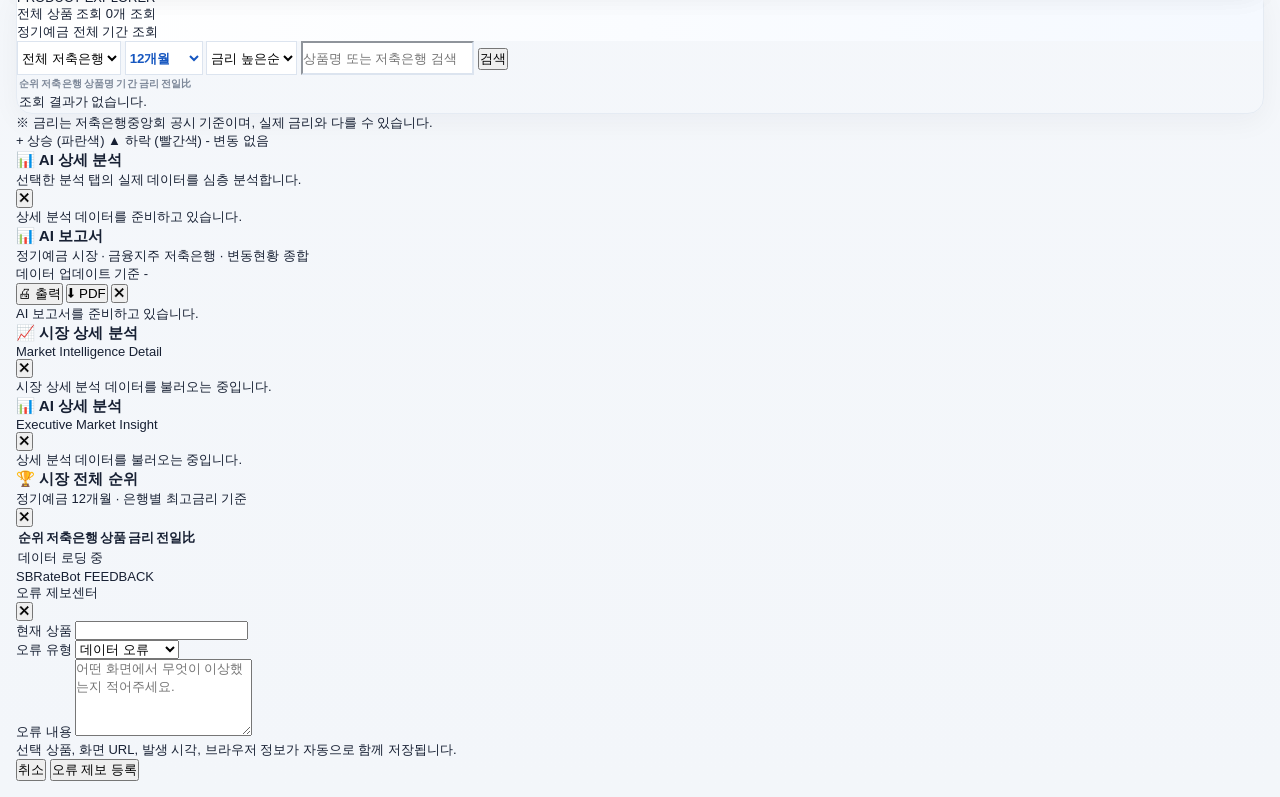
==== commit 77817858: "Update index.html" ====
--- a/templates/index.html
+++ b/templates/index.html
@@ -197,7 +197,7 @@
   }
 
   /* Compact market tab */
-  #ai-center-content.ai-market-compact{
+  #ai-center-content{
     overflow:hidden !important;
   }
   #ai-center-content.ai-market-compact .space-y-2\.5{
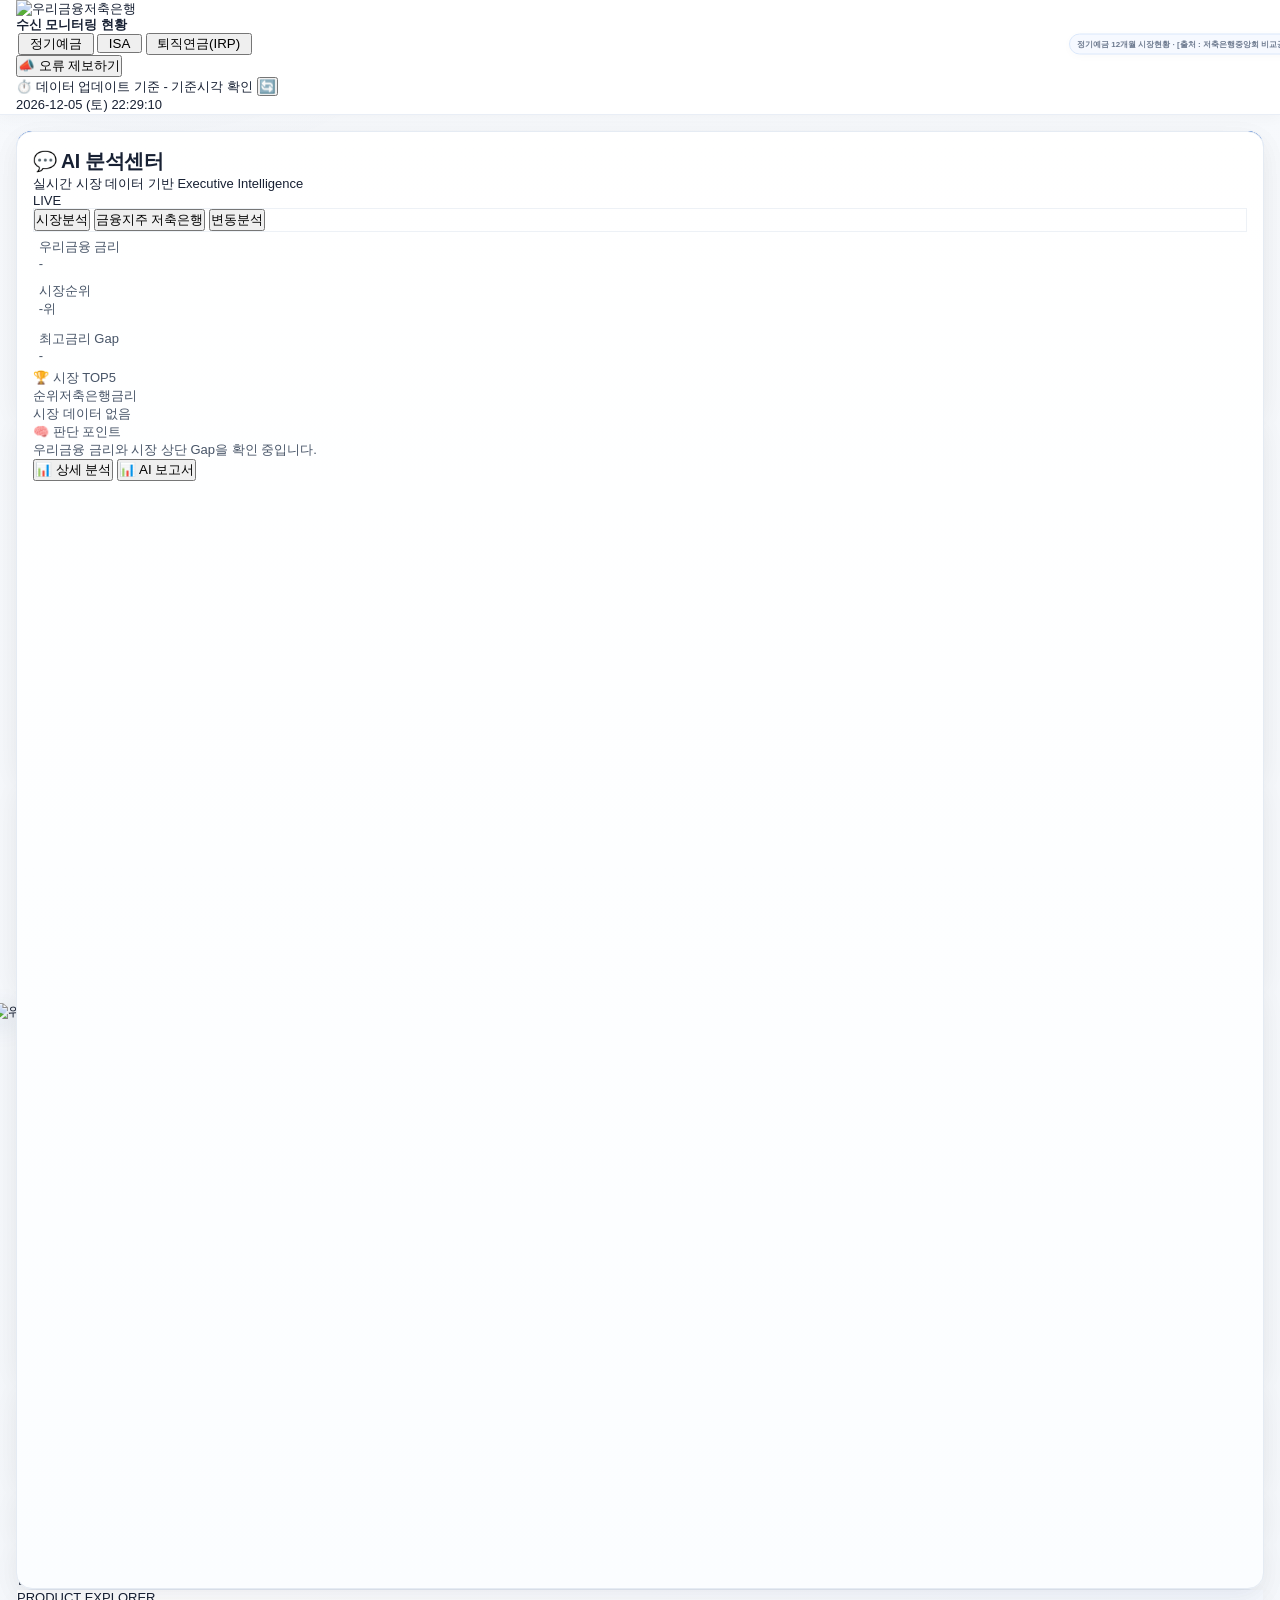
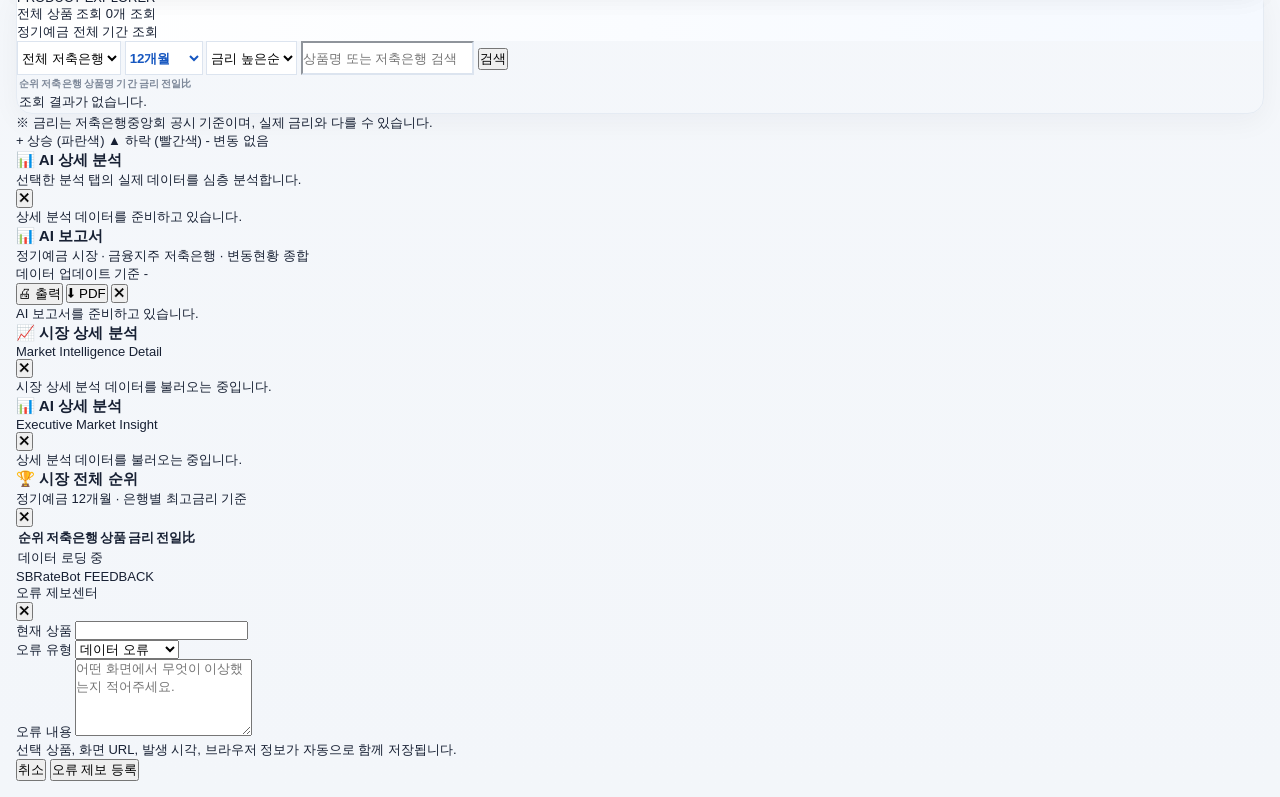
==== commit e73465e4: "Fix AI summary overflow and collapsed management table" ====
--- a/templates/index.html
+++ b/templates/index.html
@@ -8,7 +8,7 @@
 <script src="https://cdn.tailwindcss.com"></script>
 <script src="https://cdnjs.cloudflare.com/ajax/libs/html2pdf.js/0.10.1/html2pdf.bundle.min.js"></script>
 
-<link rel="stylesheet" href="/static/css/dashboard.css?v=20260818v542">
+<link rel="stylesheet" href="/static/css/dashboard.css?v=20260925scroll1">
 <script defer src="/static/js/dashboard.js?v=20260815v532"></script>
 
 
--- a/static/css/dashboard.css
+++ b/static/css/dashboard.css
@@ -4,5 +4,5 @@
  * specificity guard for historical inline style patches in index.html.
  */
 @import url("/static/css/dashboard_legacy.css?v=20260915v1");
-@import url("/static/css/executive_ui_v6.css?v=20260915v1");
+@import url("/static/css/executive_ui_v6.css?v=20260925scroll1");
 @import url("/static/css/executive_ui_v6_priority.css?v=20260915v1");
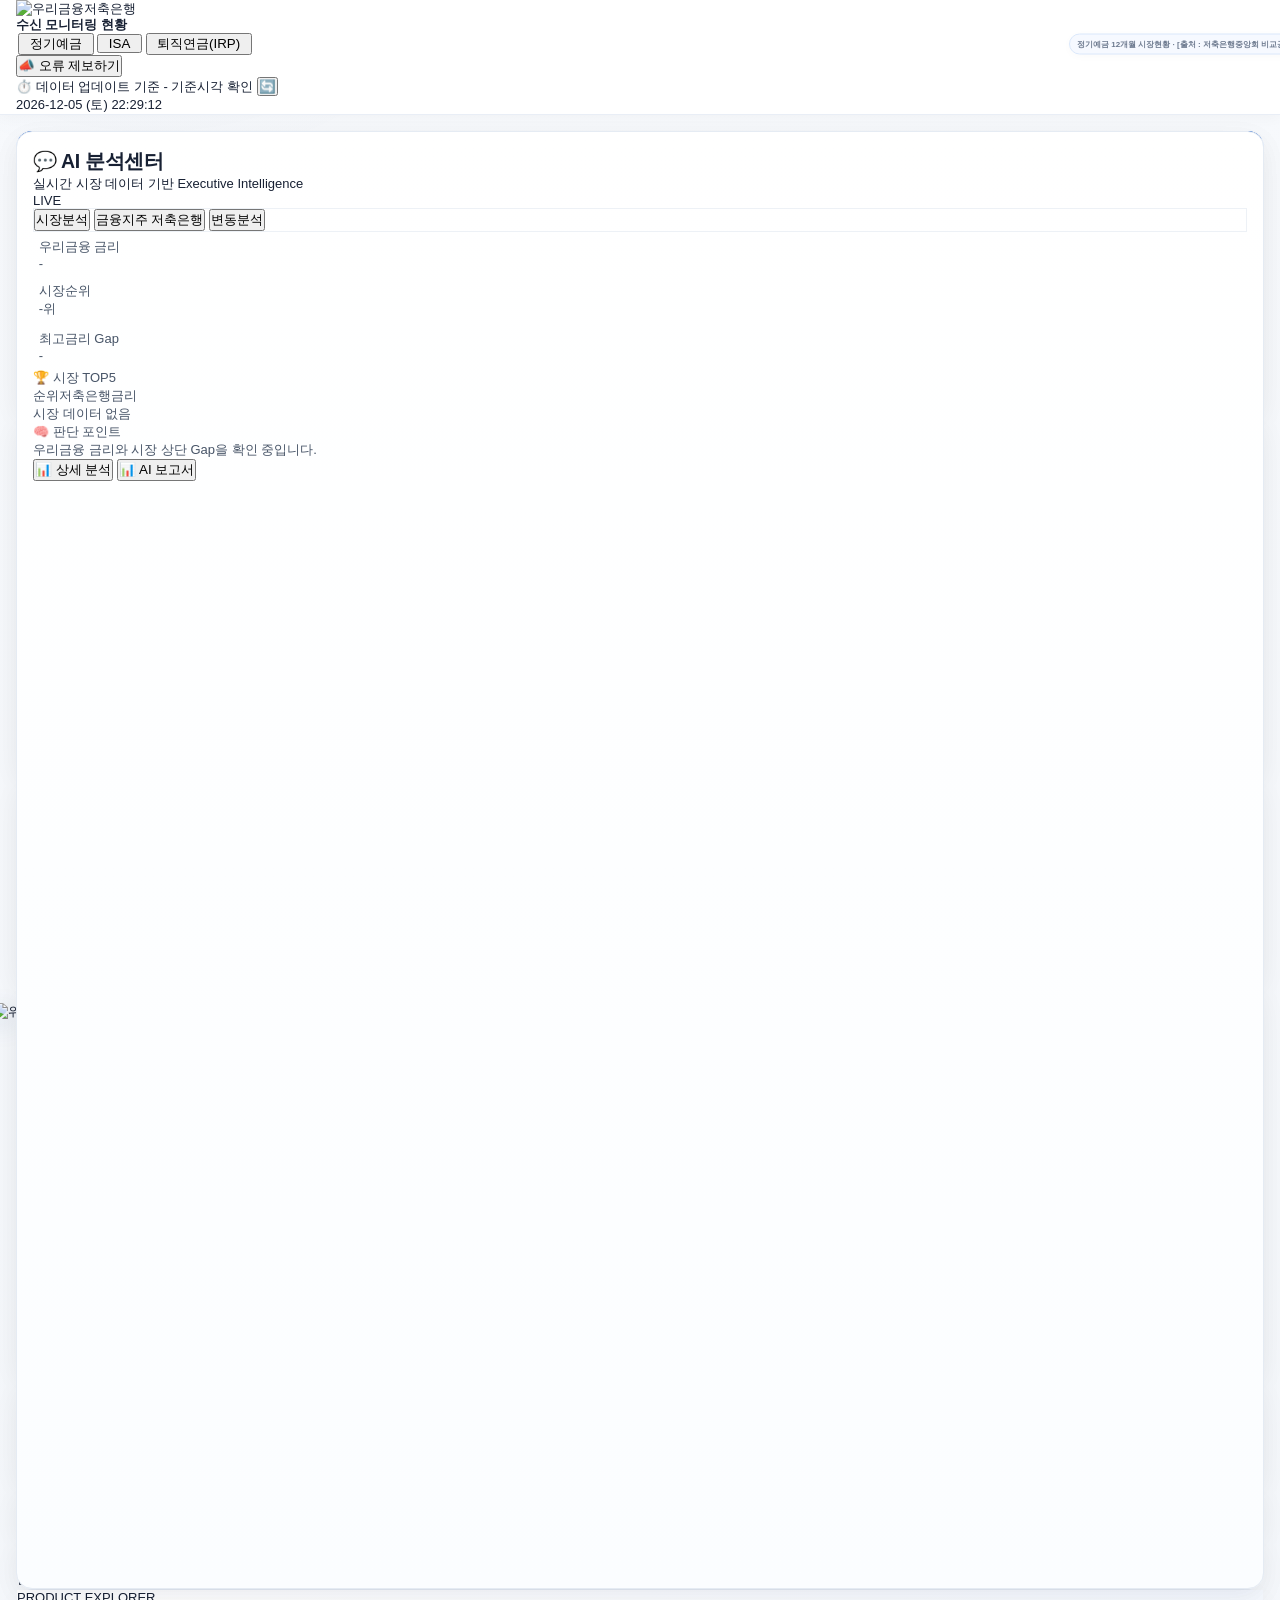
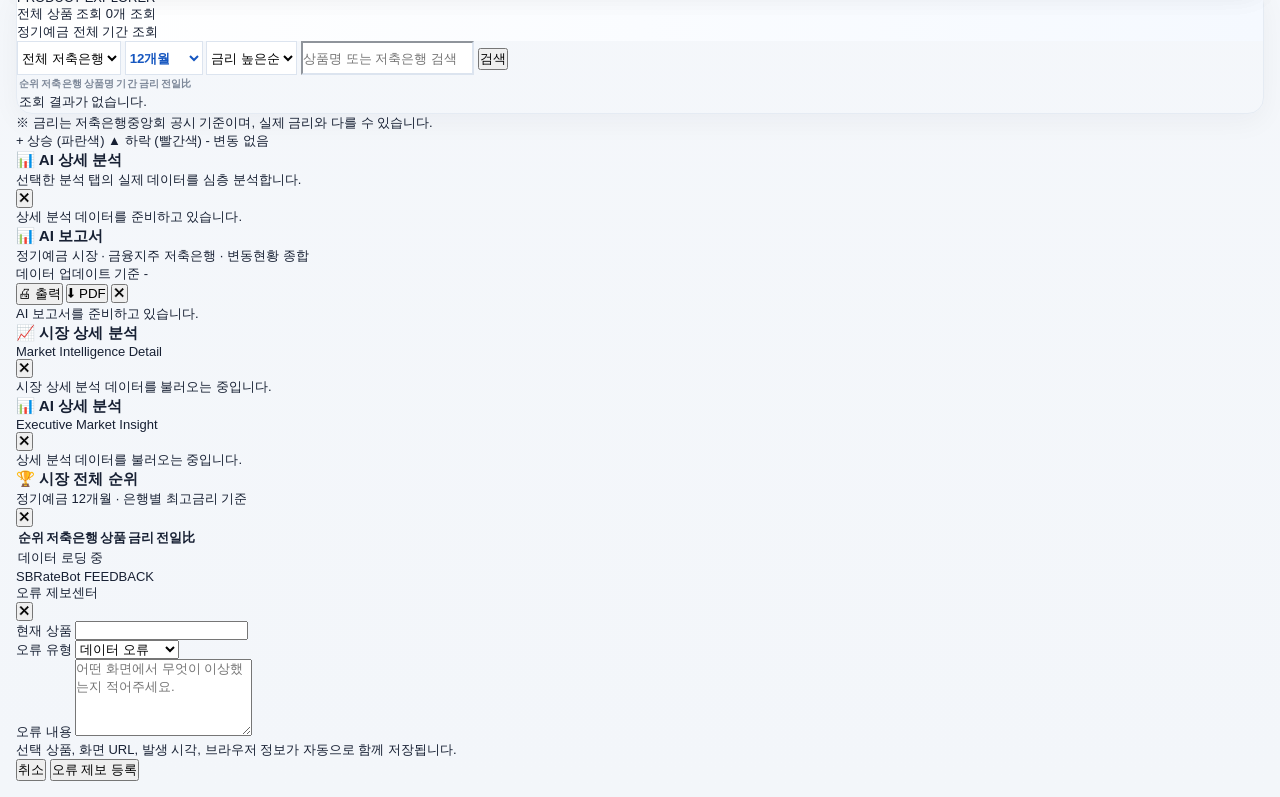
==== commit 88ba64af: "Keep market summary metrics in compact three-column rows" ====
--- a/templates/index.html
+++ b/templates/index.html
@@ -8,7 +8,7 @@
 <script src="https://cdn.tailwindcss.com"></script>
 <script src="https://cdnjs.cloudflare.com/ajax/libs/html2pdf.js/0.10.1/html2pdf.bundle.min.js"></script>
 
-<link rel="stylesheet" href="/static/css/dashboard.css?v=20260925scroll1">
+<link rel="stylesheet" href="/static/css/dashboard.css?v=20260925compact2">
 <script defer src="/static/js/dashboard.js?v=20260815v532"></script>
 
 
--- a/static/css/dashboard.css
+++ b/static/css/dashboard.css
@@ -4,5 +4,5 @@
  * specificity guard for historical inline style patches in index.html.
  */
 @import url("/static/css/dashboard_legacy.css?v=20260915v1");
-@import url("/static/css/executive_ui_v6.css?v=20260925scroll1");
+@import url("/static/css/executive_ui_v6.css?v=20260925compact2");
 @import url("/static/css/executive_ui_v6_priority.css?v=20260915v1");
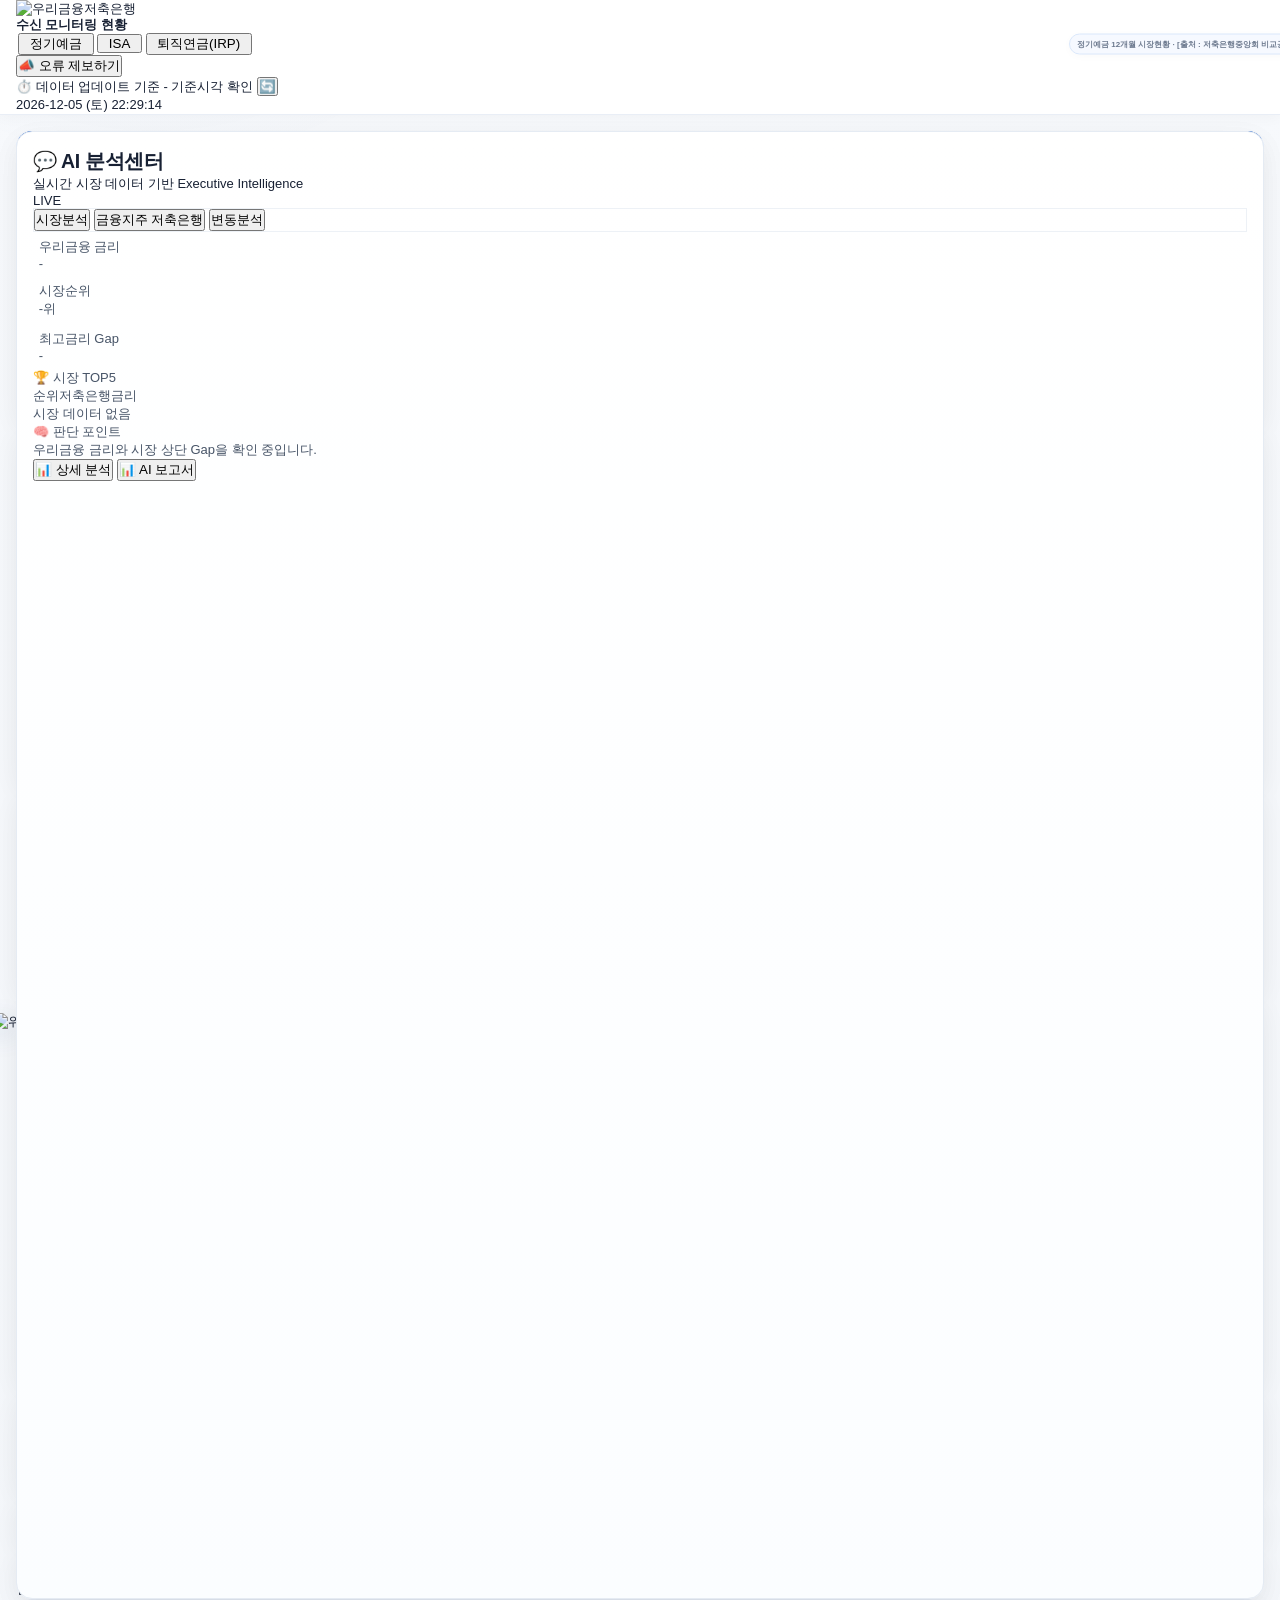
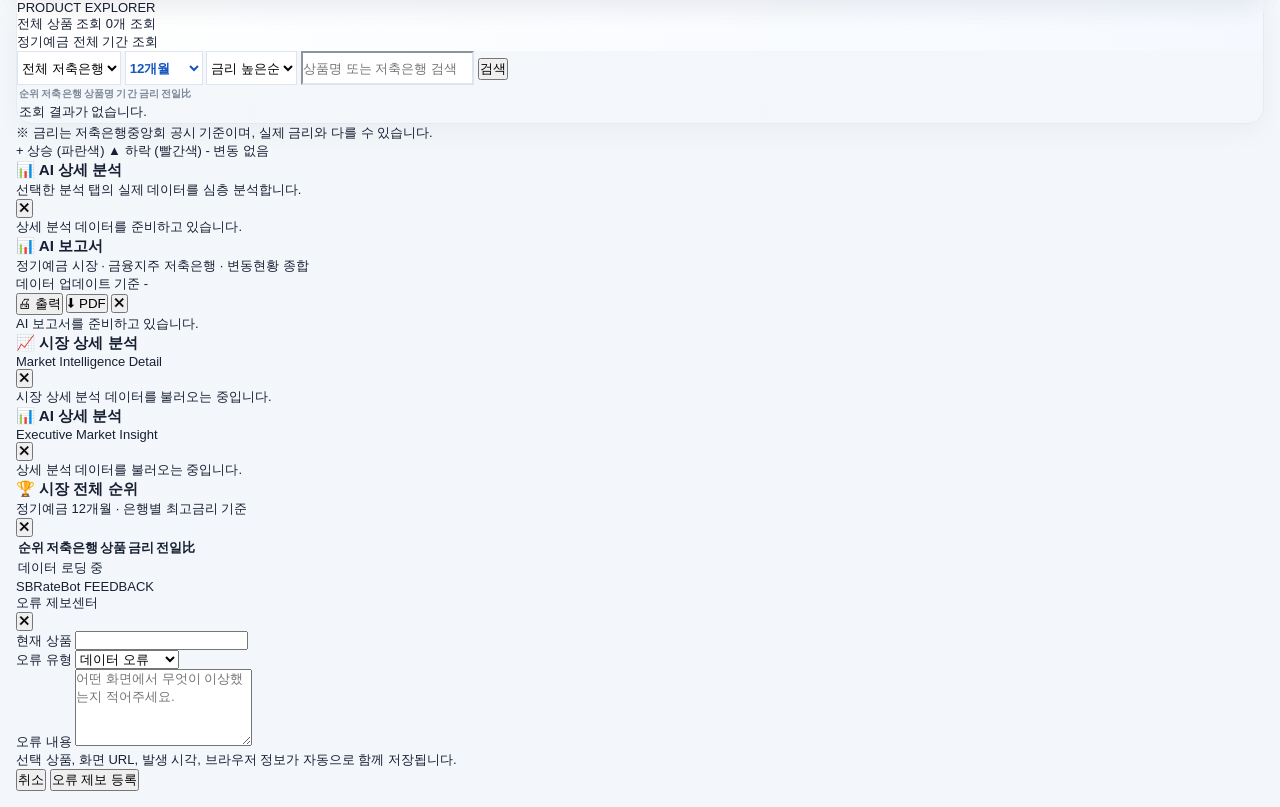
==== commit 32445858: "Match management table scroll and market card height" ====
--- a/templates/index.html
+++ b/templates/index.html
@@ -8,7 +8,7 @@
 <script src="https://cdn.tailwindcss.com"></script>
 <script src="https://cdnjs.cloudflare.com/ajax/libs/html2pdf.js/0.10.1/html2pdf.bundle.min.js"></script>
 
-<link rel="stylesheet" href="/static/css/dashboard.css?v=20260925compact2">
+<link rel="stylesheet" href="/static/css/dashboard.css?v=20260925compact3">
 <script defer src="/static/js/dashboard.js?v=20260815v532"></script>
 
 
--- a/static/css/dashboard.css
+++ b/static/css/dashboard.css
@@ -4,5 +4,5 @@
  * specificity guard for historical inline style patches in index.html.
  */
 @import url("/static/css/dashboard_legacy.css?v=20260915v1");
-@import url("/static/css/executive_ui_v6.css?v=20260925compact2");
+@import url("/static/css/executive_ui_v6.css?v=20260925compact3");
 @import url("/static/css/executive_ui_v6_priority.css?v=20260915v1");
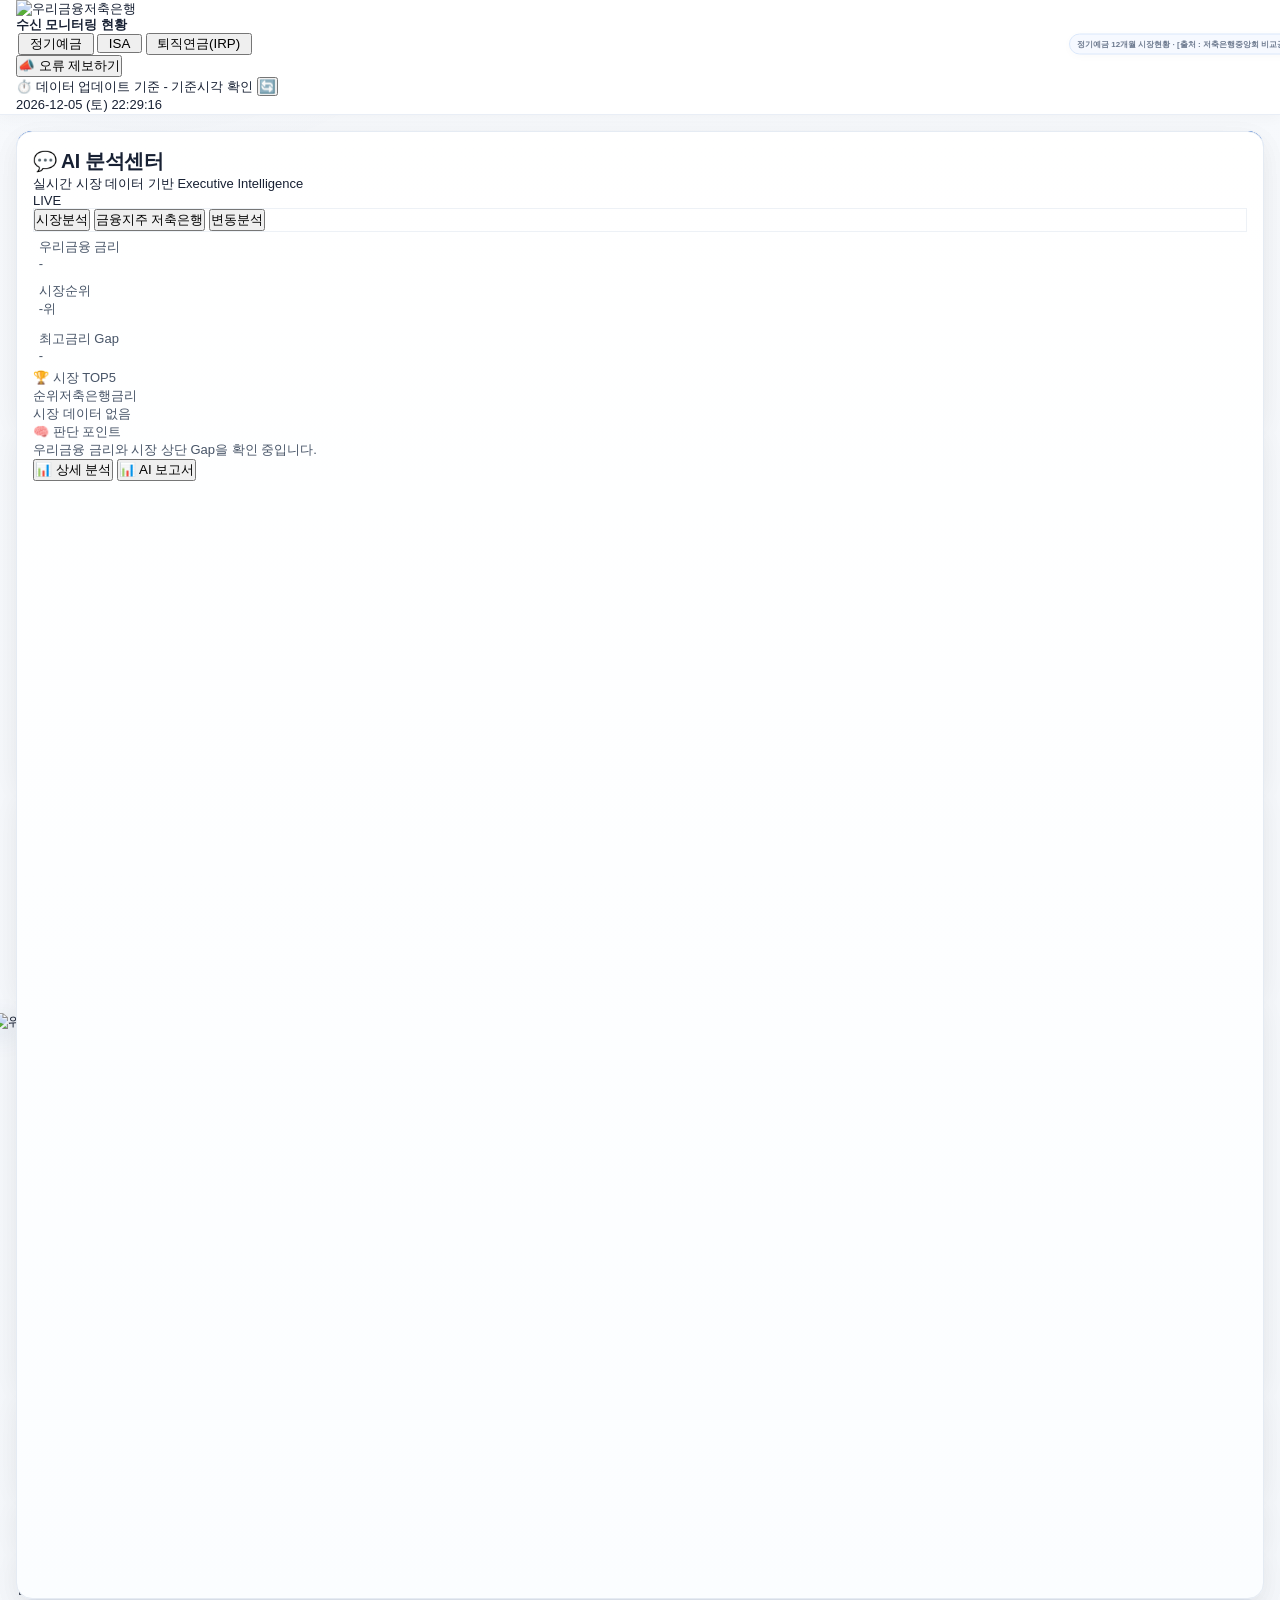
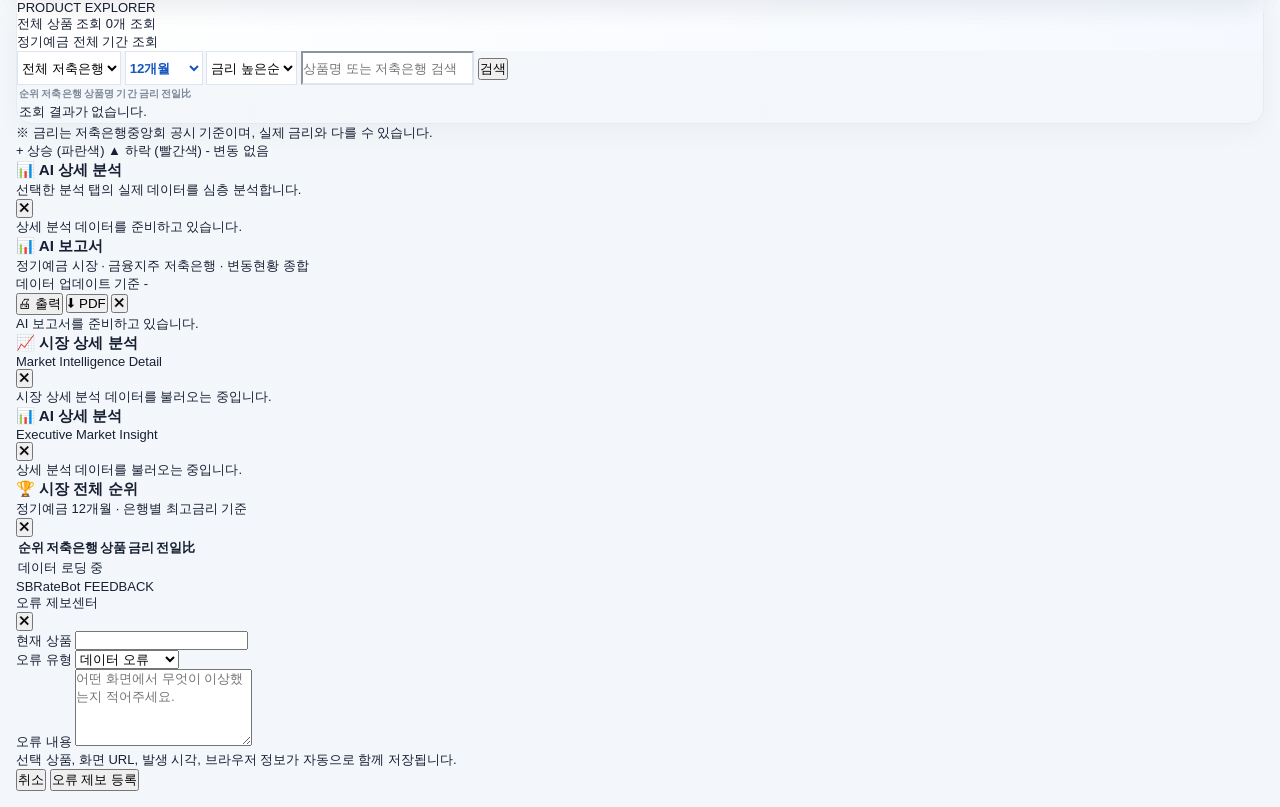
==== commit b66e7312: "Fix mobile dashboard card layout and header overflow" ====
--- a/templates/index.html
+++ b/templates/index.html
@@ -8,7 +8,7 @@
 <script src="https://cdn.tailwindcss.com"></script>
 <script src="https://cdnjs.cloudflare.com/ajax/libs/html2pdf.js/0.10.1/html2pdf.bundle.min.js"></script>
 
-<link rel="stylesheet" href="/static/css/dashboard.css?v=20260925compact3">
+<link rel="stylesheet" href="/static/css/dashboard.css?v=20260925mobile1">
 <script defer src="/static/js/dashboard.js?v=20260815v532"></script>
 
 
--- a/static/css/dashboard.css
+++ b/static/css/dashboard.css
@@ -4,5 +4,5 @@
  * specificity guard for historical inline style patches in index.html.
  */
 @import url("/static/css/dashboard_legacy.css?v=20260915v1");
-@import url("/static/css/executive_ui_v6.css?v=20260925compact3");
+@import url("/static/css/executive_ui_v6.css?v=20260925mobile1");
 @import url("/static/css/executive_ui_v6_priority.css?v=20260915v1");
